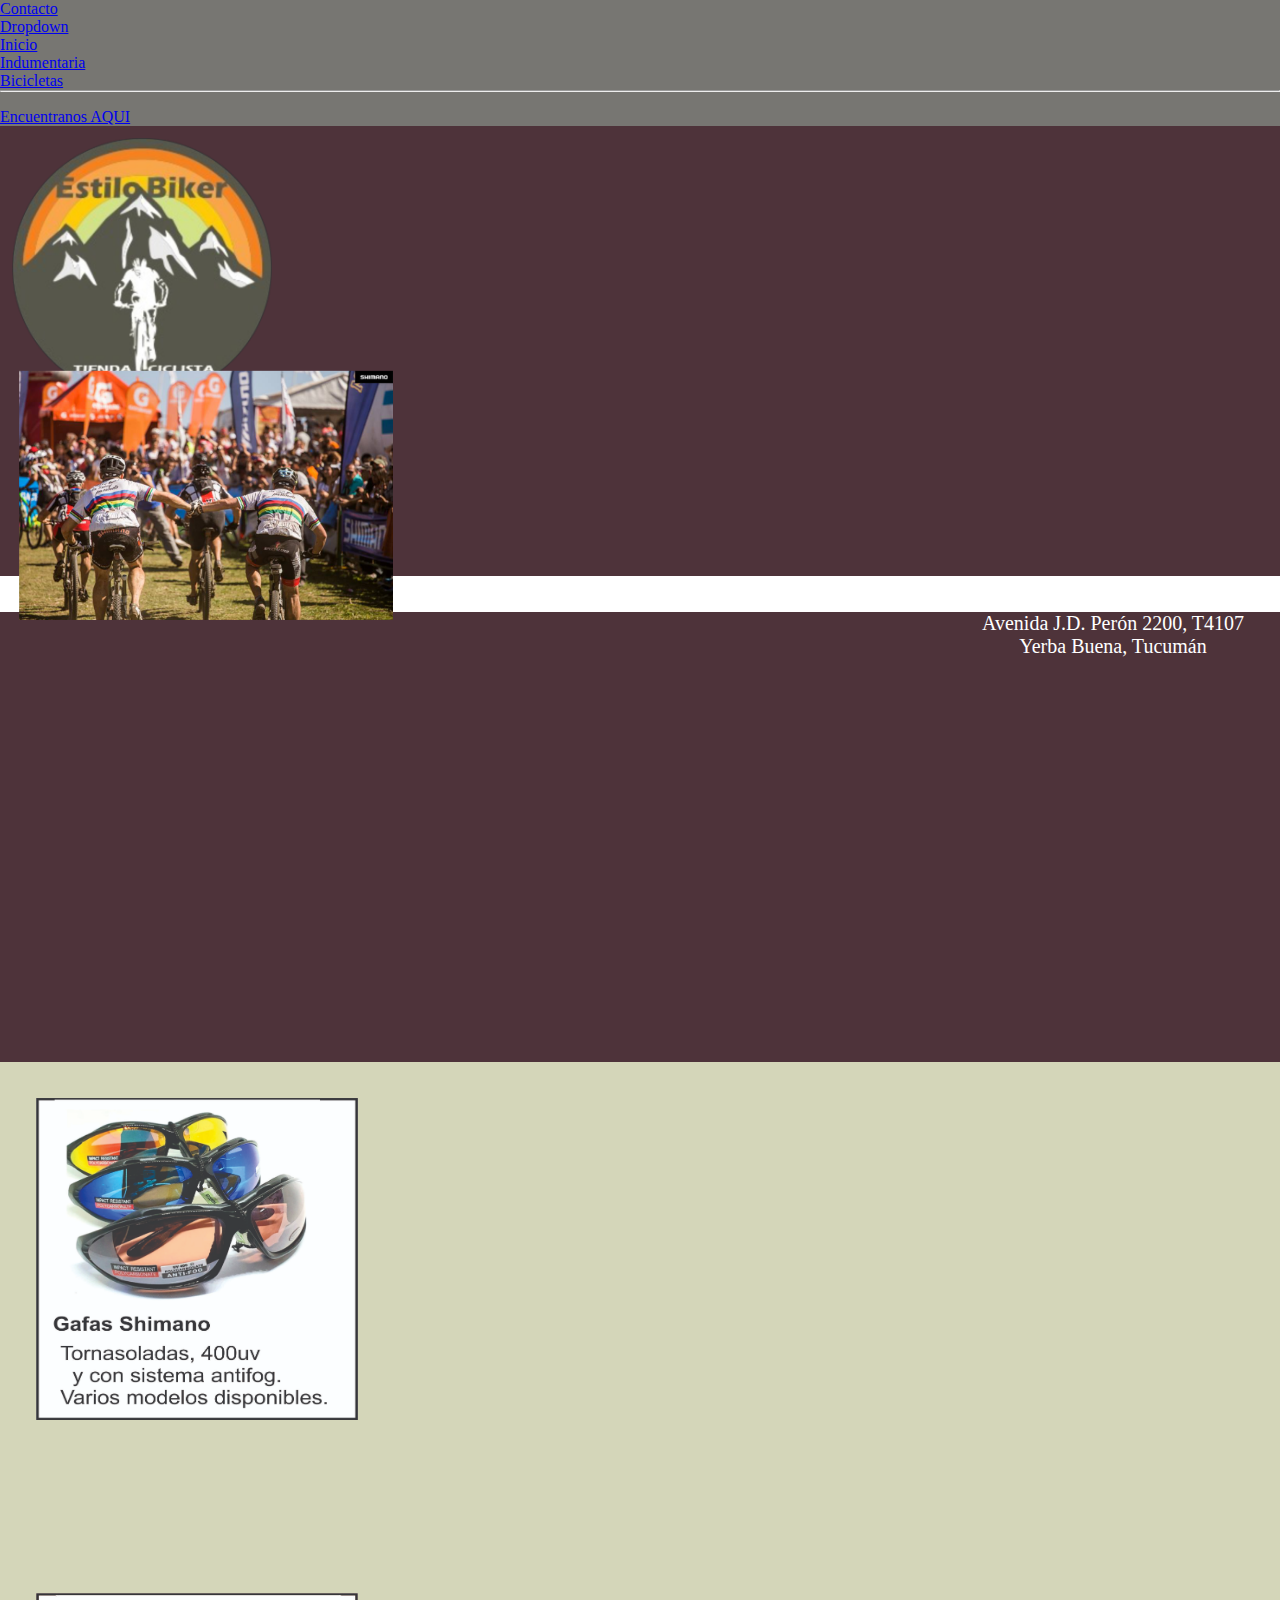
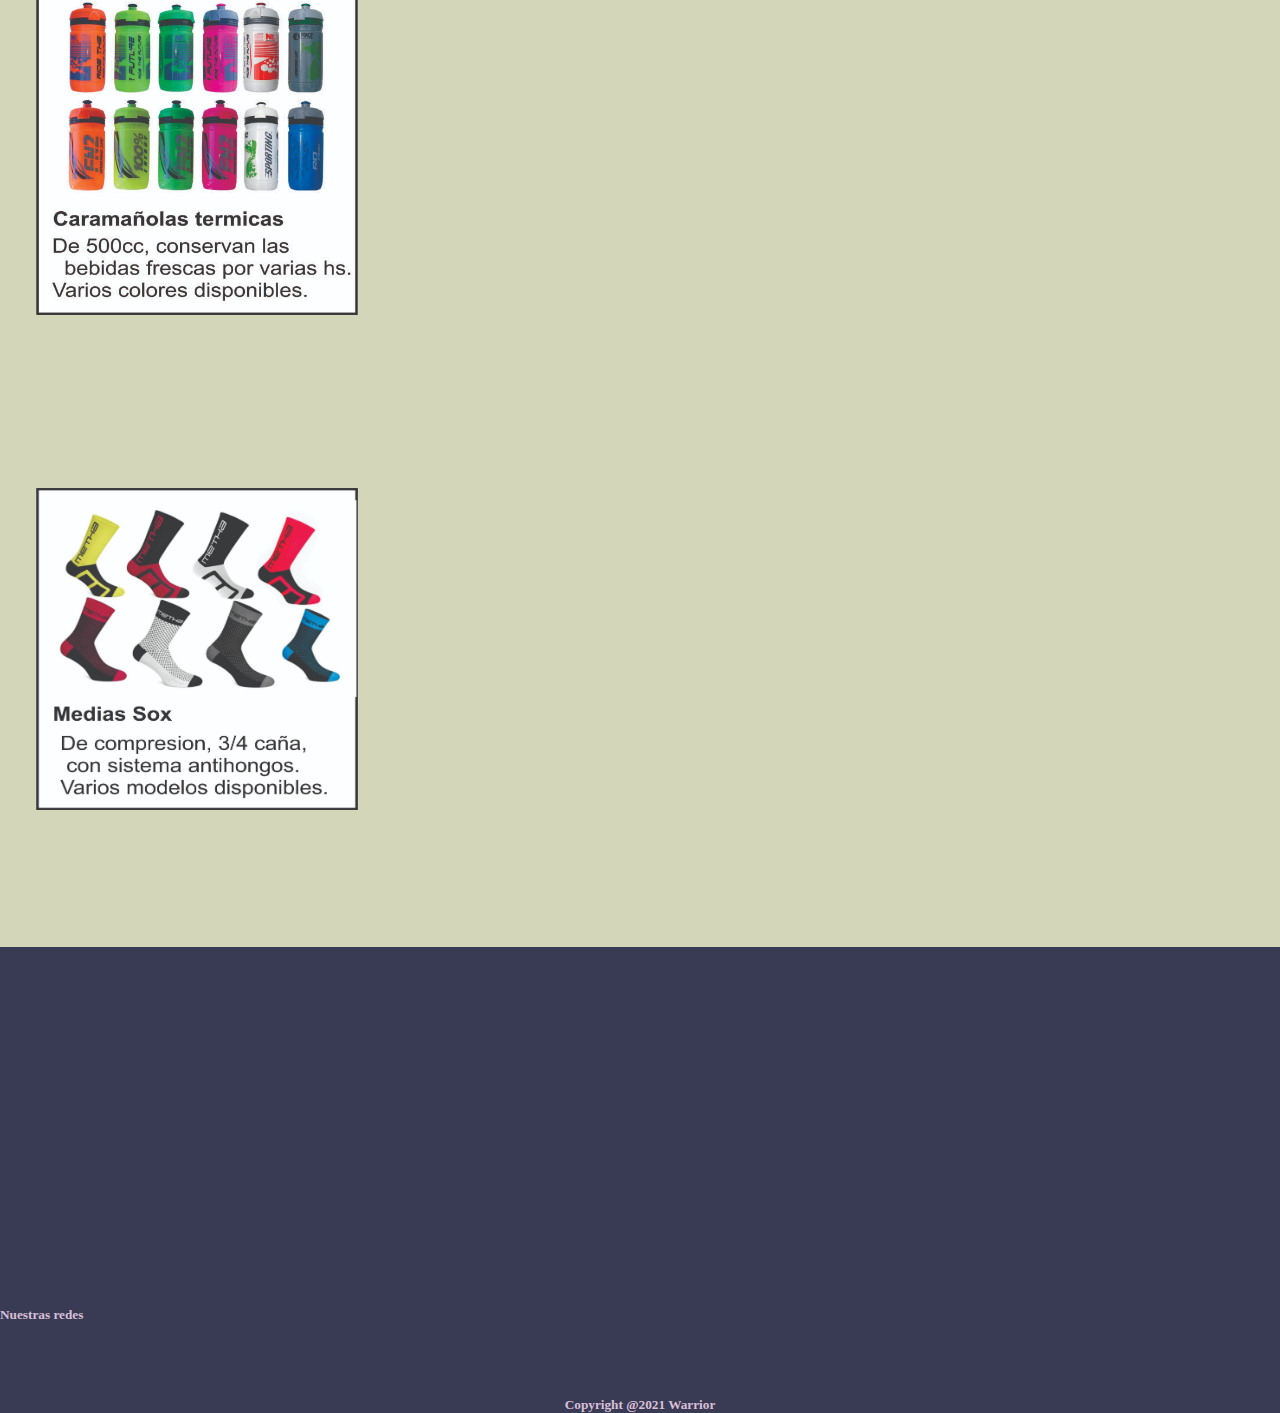
==== accesorios.html @ 12c70139 "Funcionando 1" ====
<!DOCTYPE html>
<html lang="en">

<head>
    <meta charset="UTF-8">
    <meta http-equiv="X-UA-Compatible" content="IE=edge">
    <meta name="viewport" content="width=device-width, initial-scale=1.0">
    <link href="https://cdn.jsdelivr.net/npm/bootstrap@5.1.3/dist/css/bootstrap.min.css" rel="stylesheet"
        integrity="sha384-1BmE4kWBq78iYhFldvKuhfTAU6auU8tT94WrHftjDbrCEXSU1oBoqyl2QvZ6jIW3" crossorigin="anonymous">
        <link rel="stylesheet" href="https://use.fontawesome.com/releases/v5.15.4/css/all.css" integrity="sha384-DyZ88mC6Up2uqS4h/KRgHuoeGwBcD4Ng9SiP4dIRy0EXTlnuz47vAwmeGwVChigm" crossorigin="anonymous">
        <link rel="stylesheet" href="./css/style.css">
    <title>Estilo Biker</title>
</head>

<body>
    <main>
        <section class="navBar">
            <nav class="navbar navbar-expand-lg navbar-light colBar">


                <div class="collapse navbar-collapse" id="navbarSupportedContent">
                    <ul class="navbar-nav me-auto mb-2 mb-lg-0">

                        <li class="nav-item">
                            <a class="nav-link" href="./contacto.html">Contacto</a>

                        </li>
                        <li class="nav-item dropdown">
                            <a class="nav-link dropdown-toggle" href="#" id="navbarDropdown" role="button"
                                data-bs-toggle="dropdown" aria-expanded="false">
                                Dropdown
                            </a>
                            <ul class="dropdown-menu" aria-labelledby="navbarDropdown">
                                <li><a class="dropdown-item" href="./index.html">Inicio</a>
                                </li>
                                <li><a class="dropdown-item" href="./indumentaria.html">Indumentaria</a>
                                </li>

                                <li><a class="dropdown-item" href="./bicicletas.html">Bicicletas</a>
                                </li>
                                <li>
                                    <hr class="dropdown-divider">
                                </li>
                                <li><a class="dropdown-item" href="./Encontranos.html">Encuentranos
                                        AQUI</a></li>
                            </ul>
                        </li>

                    </ul>

                </div>
                </div>
            </nav>

            <section class="head">
                <div class="container-fluid">
                    <div class="row">
                        <div class="col-sm-6 col-md-4 col-lg-3 colHead altura1">
                            <img src="./img/Logo.png" class="logo" alt="logo cilista">

                        </div>
                        <div class="col-sm-3 col-3 colHead altura1">
                            <img src="./img/llegada.png" class="llegada" alt="cilistas en la meta">
                        </div>
                        <div class="col-sm-3 col-3 colHead altura1">
                            <p class="p container-fluid">
                                Avenida J.D. Perón 2200, T4107 <br> Yerba Buena, Tucumán
                            </p>
                        </div>
                        <div class="col-sm-3 col-3 colHead altura1">

                        </div>
                    </div>
                </section>
                <section class="colMain">
                    <div class="container-fluid">
                        <div class="row">
                            <div class="col colMain altura2">
                                <img class="bic" src="./img/acc1.jpg" alt="caramanolas">
                            </div>
                            <div class="col colMain altura2">
                                <img class="bic" src="./img/acc3.jpg" alt="caramanolas">
                            </div>
                            <div class="col colMain altura2">
                                <img class="bic" src="./img/acc2.jpg" alt="bicicleta">
                            </div>
                           
                        </div>
                    </div>
                </section>
                <section class="footer">
                    <div class="container-fluid">
                        <div class="row">
                            <div class="col colFoot altura3">

                            </div>
                            <div class="col colFoot altura3">

                            </div>
                            <div class="col colFoot altura3">

                            </div>
                            <div class="col colFoot altura3">

                            </div>
                        </div>
                    </div>
                </section>
    </main>
    <footer class="colFoot">
        <div class="social">
            <h5>Nuestras redes</h5>
        </div>
        <ul class="footerSocial">
            <li><i><a href="https://www.instagram.com/estilobikernoa?r=nametag" class="fab fa-instagram"></a></i></li>
            <li><i><a href="https://www.facebook.com/Estilo-Biker-111607180703309/?view_public_for=111607180703309"
                        class="fab fa-facebook-square"></a></i></li>

        </ul>


        <h5 class="footerText"> Copyright @2021 Warrior</h5>


    </footer>

    <script src="https://cdn.jsdelivr.net/npm/bootstrap@5.1.3/dist/js/bootstrap.bundle.min.js"
        integrity="sha384-ka7Sk0Gln4gmtz2MlQnikT1wXgYsOg+OMhuP+IlRH9sENBO0LRn5q+8nbTov4+1p"
        crossorigin="anonymous"></script>
</body>

</html>
---- css/style.css ----
* {
  margin: 0;
  padding: 0;
  box-sizing: border-box; }

.vid1 {
  display: flex;
  align-items: center;
  padding: 11px; }

.vid2 {
  display: flex;
  align-items: center;
  padding: 0px;
  margin: 35px; }

.acc {
  margin: 22px;
  padding: 14px; }

.bic {
  margin: 22px;
  padding: 14px; }

.bic {
  grid-row: auto;
  justify-content: space-around;
  width: 350px;
  height: 350px; }

.vid2 {
  width: 300px;
  height: 400px; }

.map {
  display: inline-flex;
  justify-content: space-around; }

.bottom {
  background-color: #bbb18d; }

h5 {
  color: thistle;
  background-color: #383b53; }

p {
  text-align: center;
  font-size: 35px; }

.head .logo {
  margin: 2px;
  padding: 10px;
  height: 280px; }

.head .llegada {
  height: 250px;
  margin: 19px;
  z-index: 2; }

.head .colHead {
  background-color: #4e333a;
  height: 25vh; }

.head .p {
  font-size: 20px;
  color: white;
  margin: 36px;
  display: flex;
  justify-content: right; }

.altura1 {
  height: 30vh; }

.altura2 {
  height: 55vh; }

.altura3 {
  height: 15vh; }

.colMain {
  background-color: #d4d6b9; }

.colFoot {
  background-color: #383b53;
  height: 10vh; }

.footerSocial a {
  text-align: center;
  color: #020202;
  width: 28px;
  height: 28px;
  border-radius: 50%;
  margin: 6px;
  transition: transform 0.5s;
  margin-top: 5px;
  margin-bottom: 5px;
  font-size: 2rem; }

.footerSocial a:hover {
  transform: scale(1.2);
  text-align: center; }

.footerText {
  font-stretch: condensed;
  text-align: center;
  color: thistle; }

.menuFooter li a {
  color: #020101;
  margin: 10px;
  text-decoration: none;
  display: inline-block;
  padding: 6px; }

.menuFooter li:hover {
  background-color: #d1cab1;
  box-shadow: 3px 3px #272012; }

.colBar {
  background-color: #777672; }
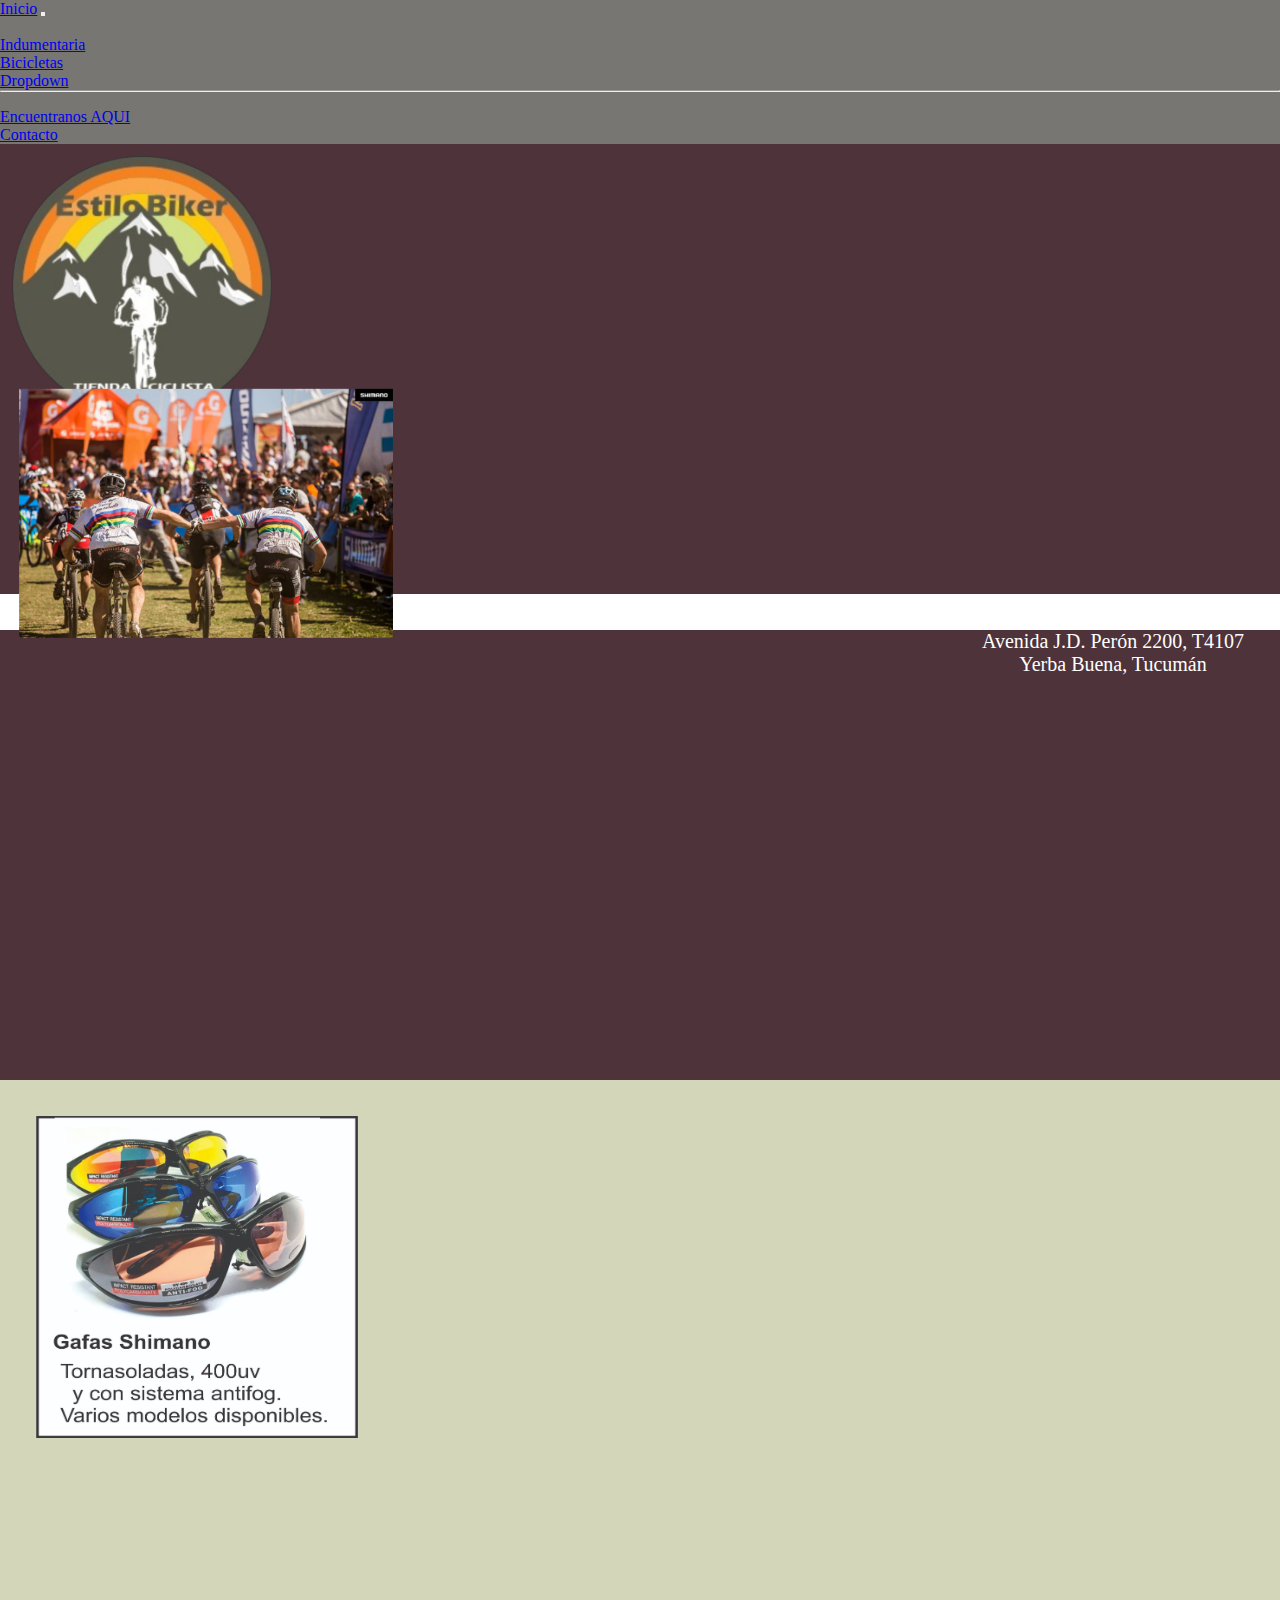
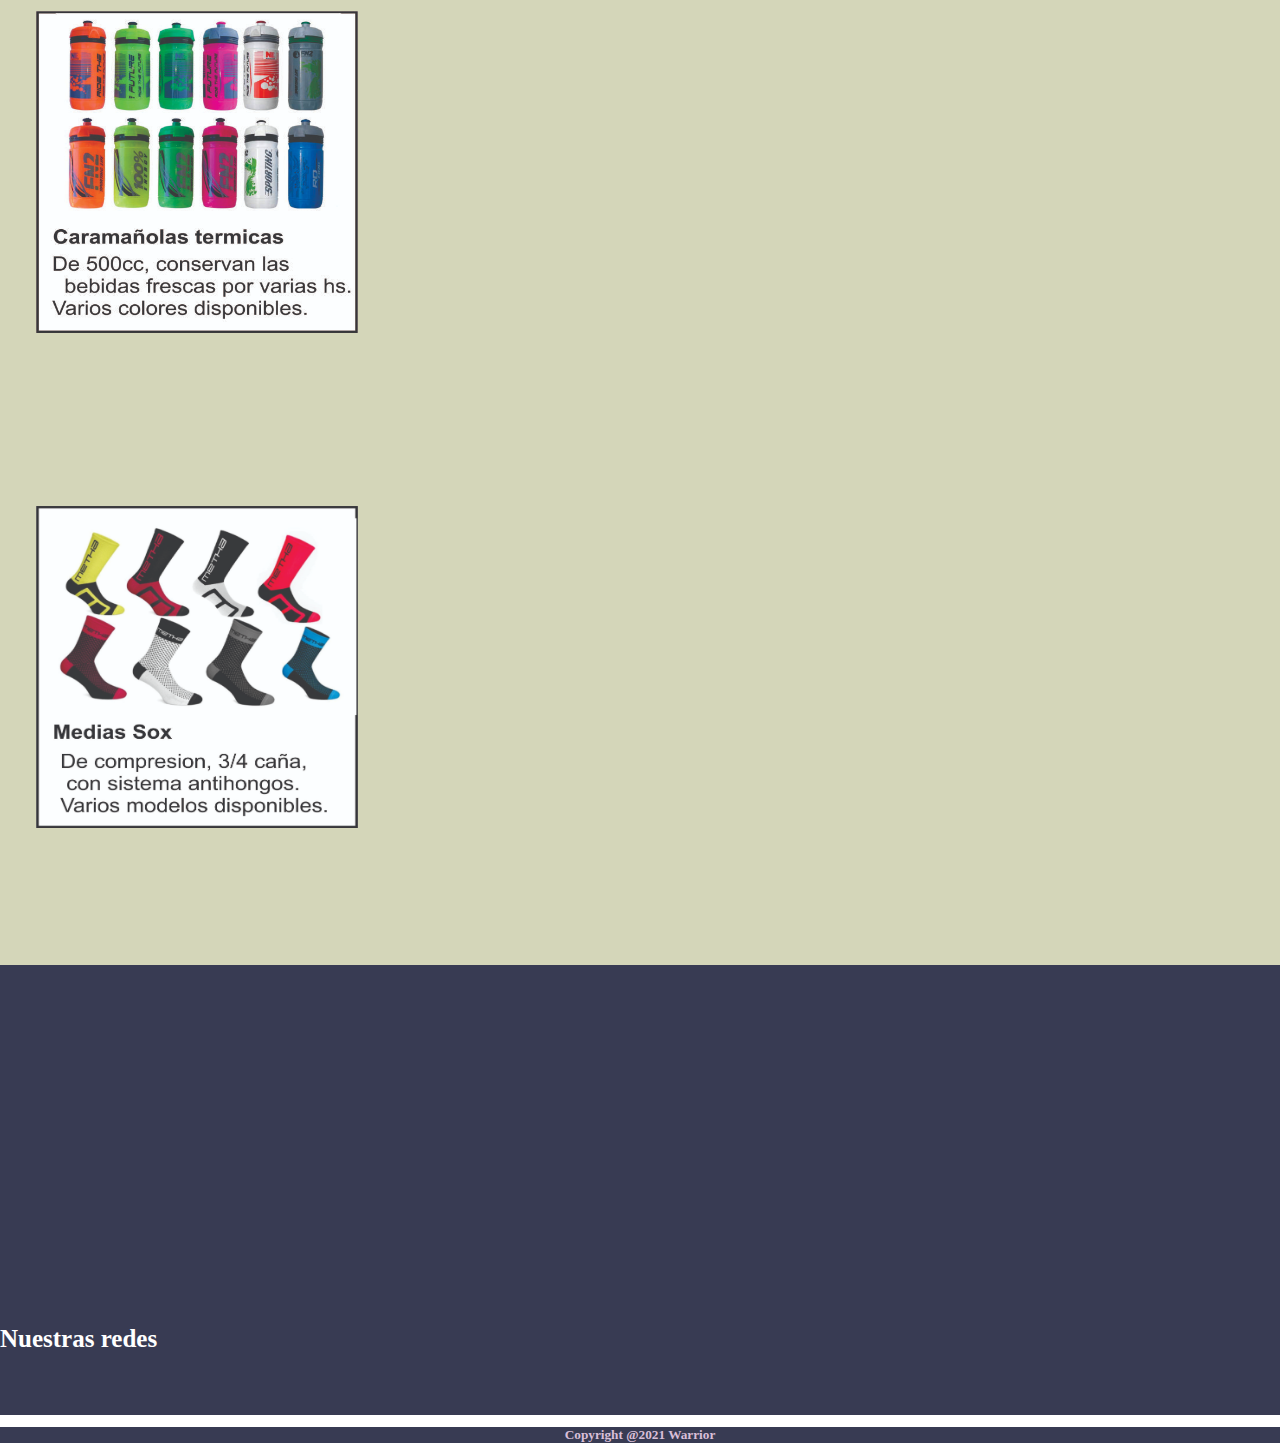
==== commit d599561e: "Aplicando SASS y Responsive" ====
--- a/accesorios.html
+++ b/accesorios.html
@@ -5,25 +5,35 @@
     <meta charset="UTF-8">
     <meta http-equiv="X-UA-Compatible" content="IE=edge">
     <meta name="viewport" content="width=device-width, initial-scale=1.0">
+    <meta name="keywords" contents="Accesorios para bicicletas, infladores, caramanolas, bolsos, luces, cascos">
+    <meta name="description" content="Seccion donde encontraras los mas diversos accesorios para vos y tu bicicleta">
     <link href="https://cdn.jsdelivr.net/npm/bootstrap@5.1.3/dist/css/bootstrap.min.css" rel="stylesheet"
         integrity="sha384-1BmE4kWBq78iYhFldvKuhfTAU6auU8tT94WrHftjDbrCEXSU1oBoqyl2QvZ6jIW3" crossorigin="anonymous">
-        <link rel="stylesheet" href="https://use.fontawesome.com/releases/v5.15.4/css/all.css" integrity="sha384-DyZ88mC6Up2uqS4h/KRgHuoeGwBcD4Ng9SiP4dIRy0EXTlnuz47vAwmeGwVChigm" crossorigin="anonymous">
-        <link rel="stylesheet" href="./css/style.css">
-    <title>Estilo Biker</title>
+    <link rel="stylesheet" href="https://use.fontawesome.com/releases/v5.15.4/css/all.css"
+        integrity="sha384-DyZ88mC6Up2uqS4h/KRgHuoeGwBcD4Ng9SiP4dIRy0EXTlnuz47vAwmeGwVChigm" crossorigin="anonymous">
+    <link rel="stylesheet" href="./css/style.css">
+    <link rel="shortcut icon" href="./img/Logo.png">
+    <title>Estilo Biker | Accesorios</title>
 </head>
 
 <body>
     <main>
         <section class="navBar">
             <nav class="navbar navbar-expand-lg navbar-light colBar">
-
-
+                <a class="navbar-brand" href="./index.html">Inicio</a>
+                <button class="navbar-toggler" type="button" data-bs-toggle="collapse"
+                    data-bs-target="#navbarSupportedContent" aria-controls="navbarSupportedContent"
+                    aria-expanded="false" aria-label="Toggle navigation">
+                    <span class="navbar-toggler-icon"></span>
+                </button>
                 <div class="collapse navbar-collapse" id="navbarSupportedContent">
                     <ul class="navbar-nav me-auto mb-2 mb-lg-0">
 
                         <li class="nav-item">
-                            <a class="nav-link" href="./contacto.html">Contacto</a>
-
+                        <li><a class="dropdown-item" href="./indumentaria.html">Indumentaria</a>
+                        </li>
+                        <li><a class="dropdown-item" href="./bicicletas.html">Bicicletas</a>
+                        </li>
                         </li>
                         <li class="nav-item dropdown">
                             <a class="nav-link dropdown-toggle" href="#" id="navbarDropdown" role="button"
@@ -31,18 +41,13 @@
                                 Dropdown
                             </a>
                             <ul class="dropdown-menu" aria-labelledby="navbarDropdown">
-                                <li><a class="dropdown-item" href="./index.html">Inicio</a>
-                                </li>
-                                <li><a class="dropdown-item" href="./indumentaria.html">Indumentaria</a>
-                                </li>
 
-                                <li><a class="dropdown-item" href="./bicicletas.html">Bicicletas</a>
-                                </li>
                                 <li>
                                     <hr class="dropdown-divider">
                                 </li>
                                 <li><a class="dropdown-item" href="./Encontranos.html">Encuentranos
                                         AQUI</a></li>
+                                <li><a class="dropdown-item" href="./contacto.html">Contacto</a></li>
                             </ul>
                         </li>
 
@@ -71,56 +76,52 @@
 
                         </div>
                     </div>
-                </section>
-                <section class="colMain">
-                    <div class="container-fluid">
-                        <div class="row">
-                            <div class="col colMain altura2">
-                                <img class="bic" src="./img/acc1.jpg" alt="caramanolas">
-                            </div>
-                            <div class="col colMain altura2">
-                                <img class="bic" src="./img/acc3.jpg" alt="caramanolas">
-                            </div>
-                            <div class="col colMain altura2">
-                                <img class="bic" src="./img/acc2.jpg" alt="bicicleta">
-                            </div>
-                           
+            </section>
+            <section class="colMain">
+                <div class="container-fluid">
+                    <div class="row">
+                        <div class="col colMain altura2">
+                            <img class="bic" src="./img/acc1.jpg" alt="caramanolas">
+                        </div>
+                        <div class="col colMain altura2">
+                            <img class="bic" src="./img/acc3.jpg" alt="caramanolas">
+                        </div>
+                        <div class="col colMain altura2">
+                            <img class="bic" src="./img/acc2.jpg" alt="bicicleta">
+                        </div>
+
+                    </div>
+                </div>
+            </section>
+            <section class="footer">
+                <div class="container-fluid">
+                    <div class="row">
+                        <div class="col colFoot altura3">
+
+                        </div>
+                        <div class="col colFoot altura3">
+
+                        </div>
+                        <div class="col colFoot altura3">
+
+                        </div>
+                        <div class="col colFoot altura3">
+
                         </div>
                     </div>
-                </section>
-                <section class="footer">
-                    <div class="container-fluid">
-                        <div class="row">
-                            <div class="col colFoot altura3">
-
-                            </div>
-                            <div class="col colFoot altura3">
-
-                            </div>
-                            <div class="col colFoot altura3">
-
-                            </div>
-                            <div class="col colFoot altura3">
-
-                            </div>
-                        </div>
-                    </div>
-                </section>
+                </div>
+            </section>
     </main>
     <footer class="colFoot">
         <div class="social">
-            <h5>Nuestras redes</h5>
+            <h3>Nuestras redes</h3>
         </div>
         <ul class="footerSocial">
             <li><i><a href="https://www.instagram.com/estilobikernoa?r=nametag" class="fab fa-instagram"></a></i></li>
             <li><i><a href="https://www.facebook.com/Estilo-Biker-111607180703309/?view_public_for=111607180703309"
                         class="fab fa-facebook-square"></a></i></li>
-
         </ul>
-
-
         <h5 class="footerText"> Copyright @2021 Warrior</h5>
-
 
     </footer>
 
--- a/css/style.css
+++ b/css/style.css
@@ -2,6 +2,10 @@
   margin: 0;
   padding: 0;
   box-sizing: border-box; }
+
+@media (min-whidth: 576px) {
+  .vid2 {
+    display: none; } }
 
 .vid1 {
   display: flex;
@@ -32,9 +36,14 @@
   width: 300px;
   height: 400px; }
 
+/*.map{
+  @extend %estiloMap
+}*/
 .map {
   display: inline-flex;
-  justify-content: space-around; }
+  justify-content: space-around;
+  width: 650px;
+  height: 500px; }
 
 .bottom {
   background-color: #bbb18d; }
@@ -42,6 +51,10 @@
 h5 {
   color: thistle;
   background-color: #383b53; }
+
+h3 {
+  color: #ffffff;
+  font-size: 25px; }
 
 p {
   text-align: center;
@@ -77,6 +90,19 @@
 .altura3 {
   height: 15vh; }
 
+@media (max-whidth: 576px) {
+  .logo {
+    margin: 2px;
+    padding: 10px;
+    height: 150px; }
+  .vid2 {
+    width: 382px;
+    height: 243px; }
+  .llegada {
+    height: 150px;
+    margin: 19px;
+    z-index: 2; } }
+
 .colMain {
   background-color: #d4d6b9; }
 
@@ -90,15 +116,16 @@
   width: 28px;
   height: 28px;
   border-radius: 50%;
-  margin: 6px;
+  margin: 10px;
   transition: transform 0.5s;
   margin-top: 5px;
   margin-bottom: 5px;
   font-size: 2rem; }
 
 .footerSocial a:hover {
-  transform: scale(1.2);
-  text-align: center; }
+  transform: scale(1.7);
+  text-align: center;
+  color: #c94b3a; }
 
 .footerText {
   font-stretch: condensed;
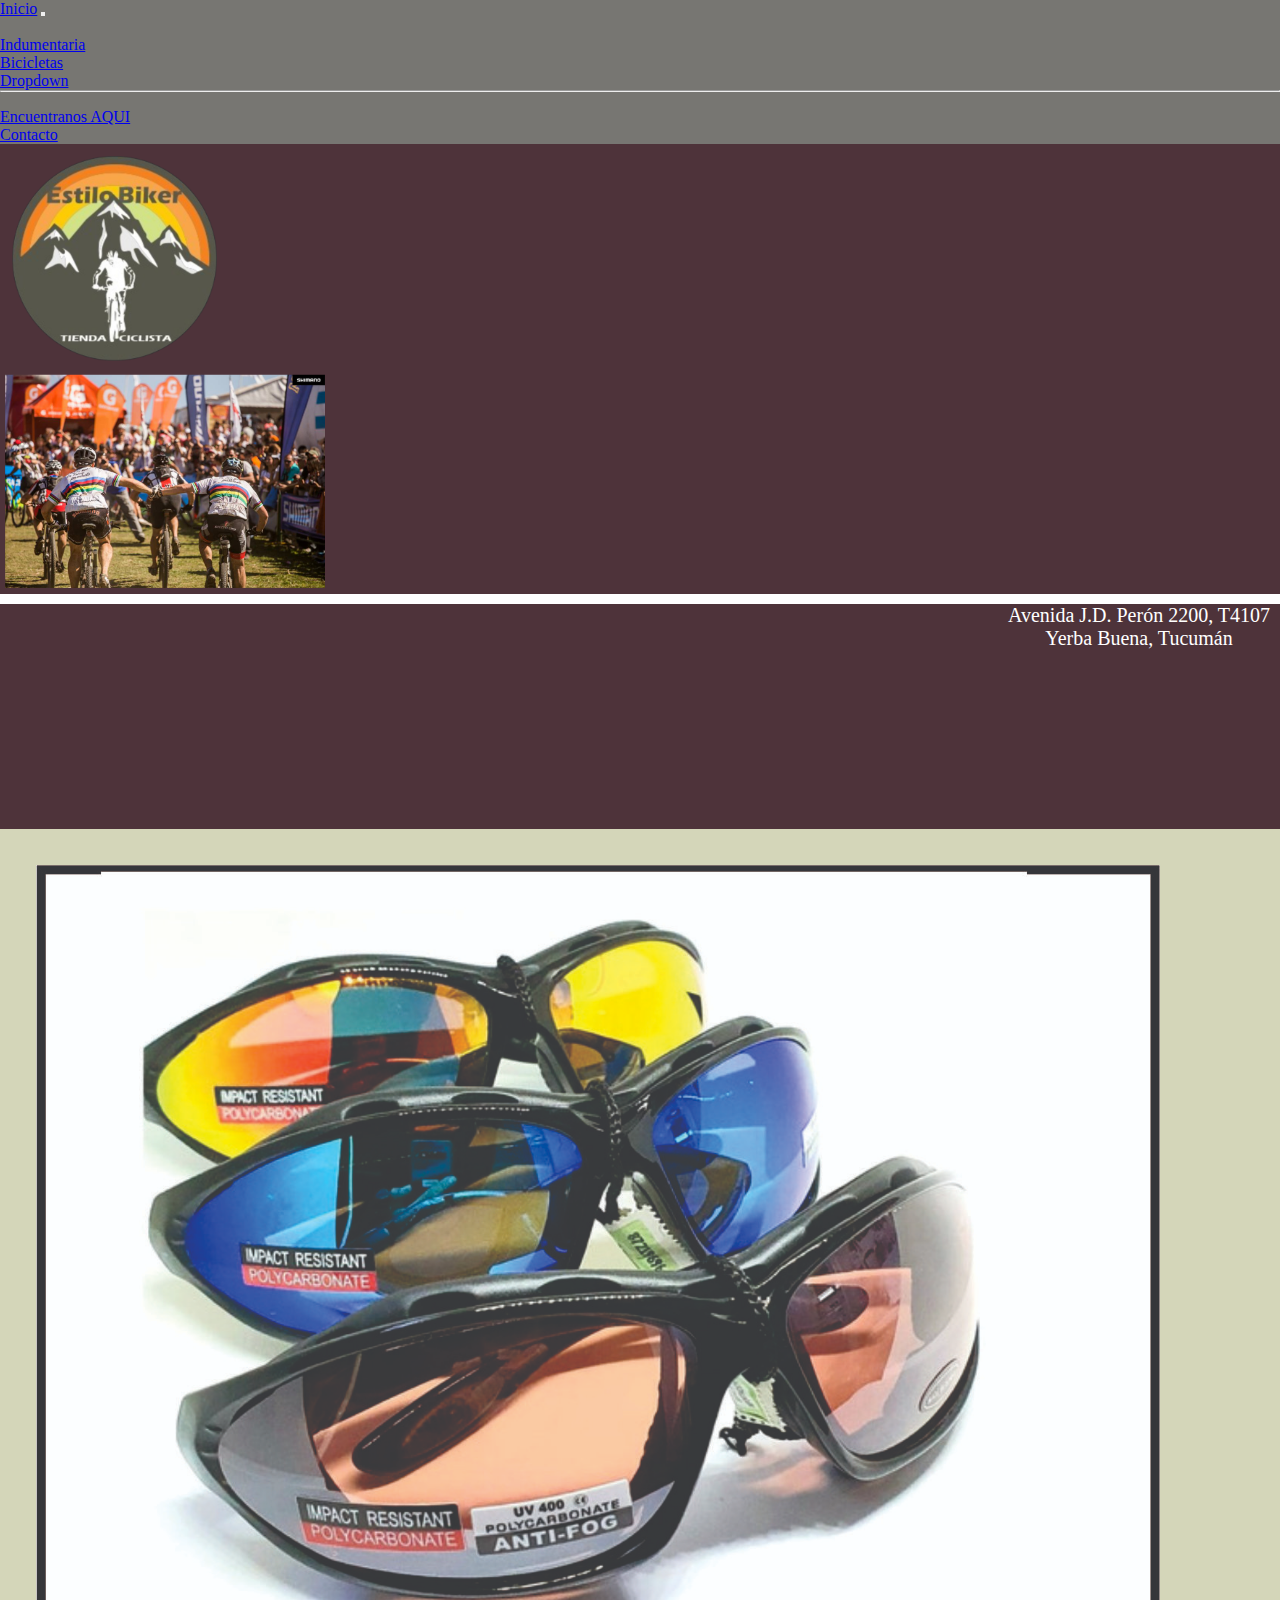
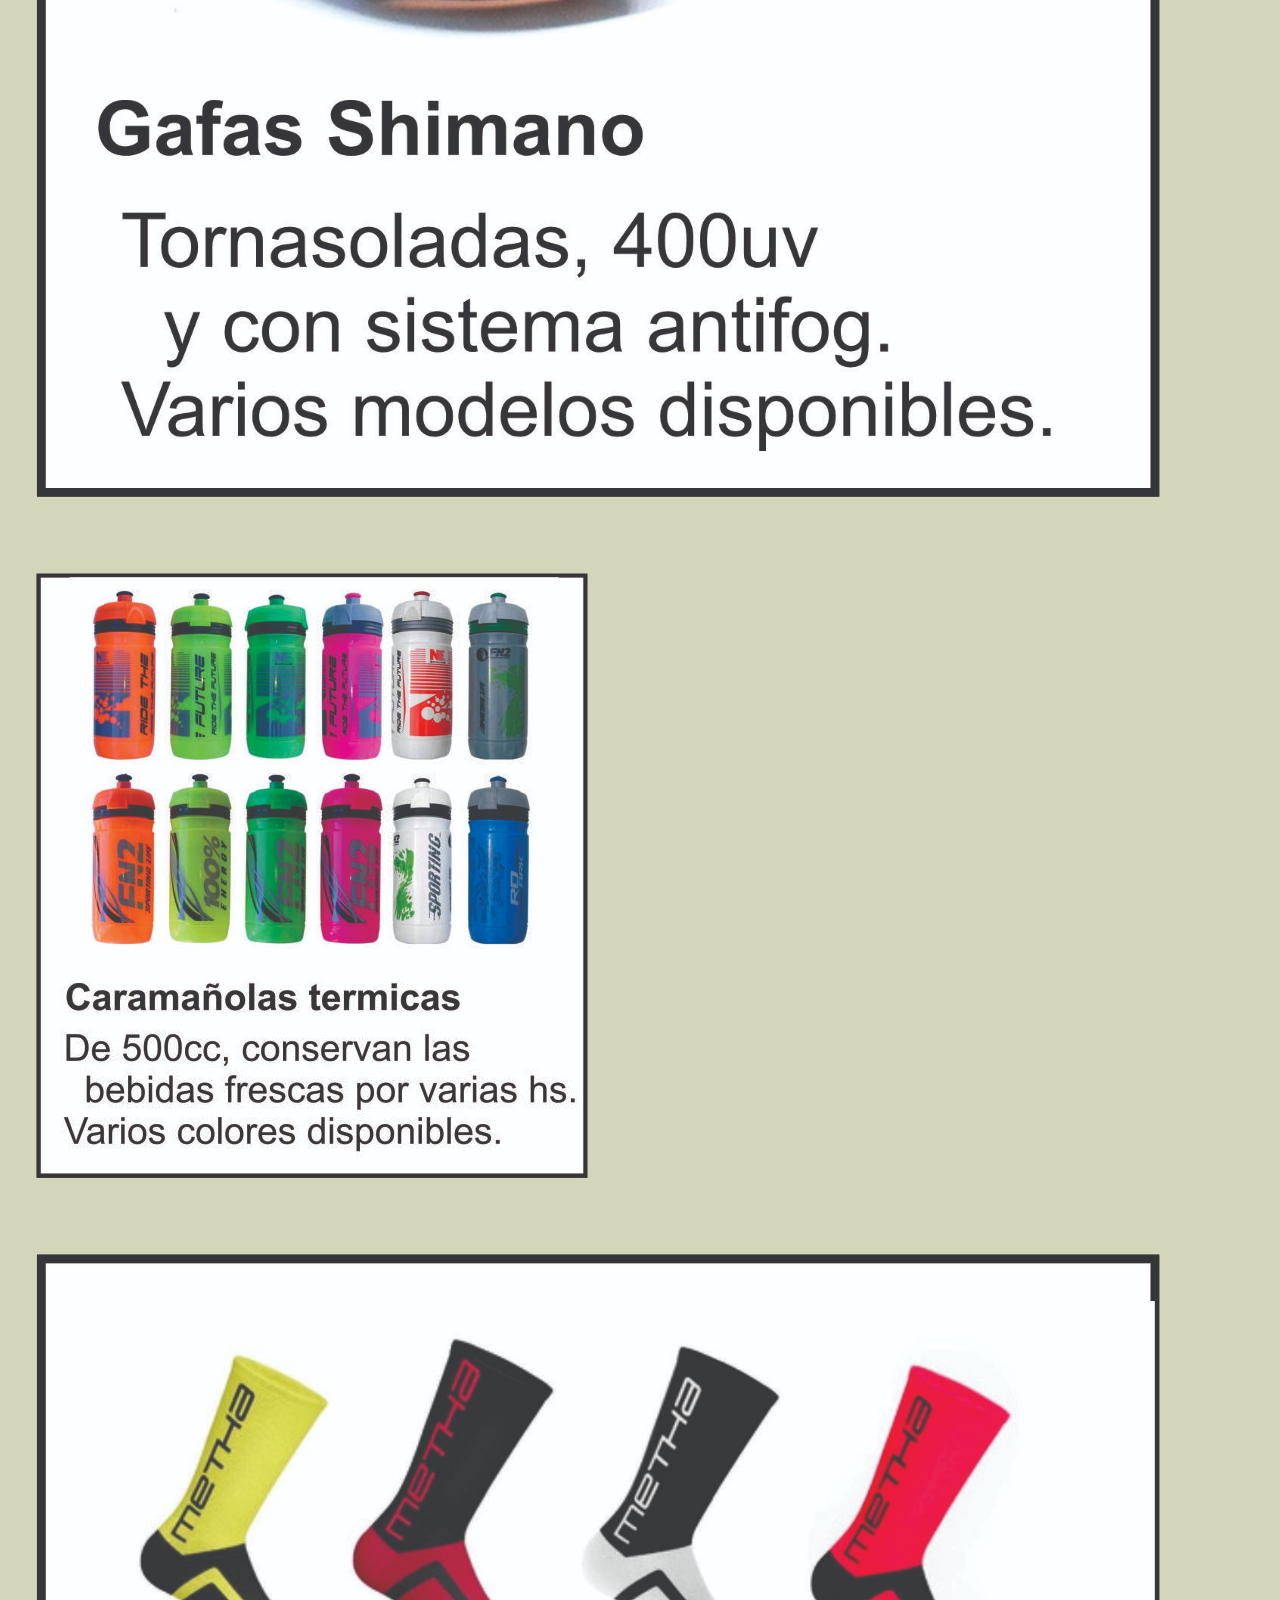
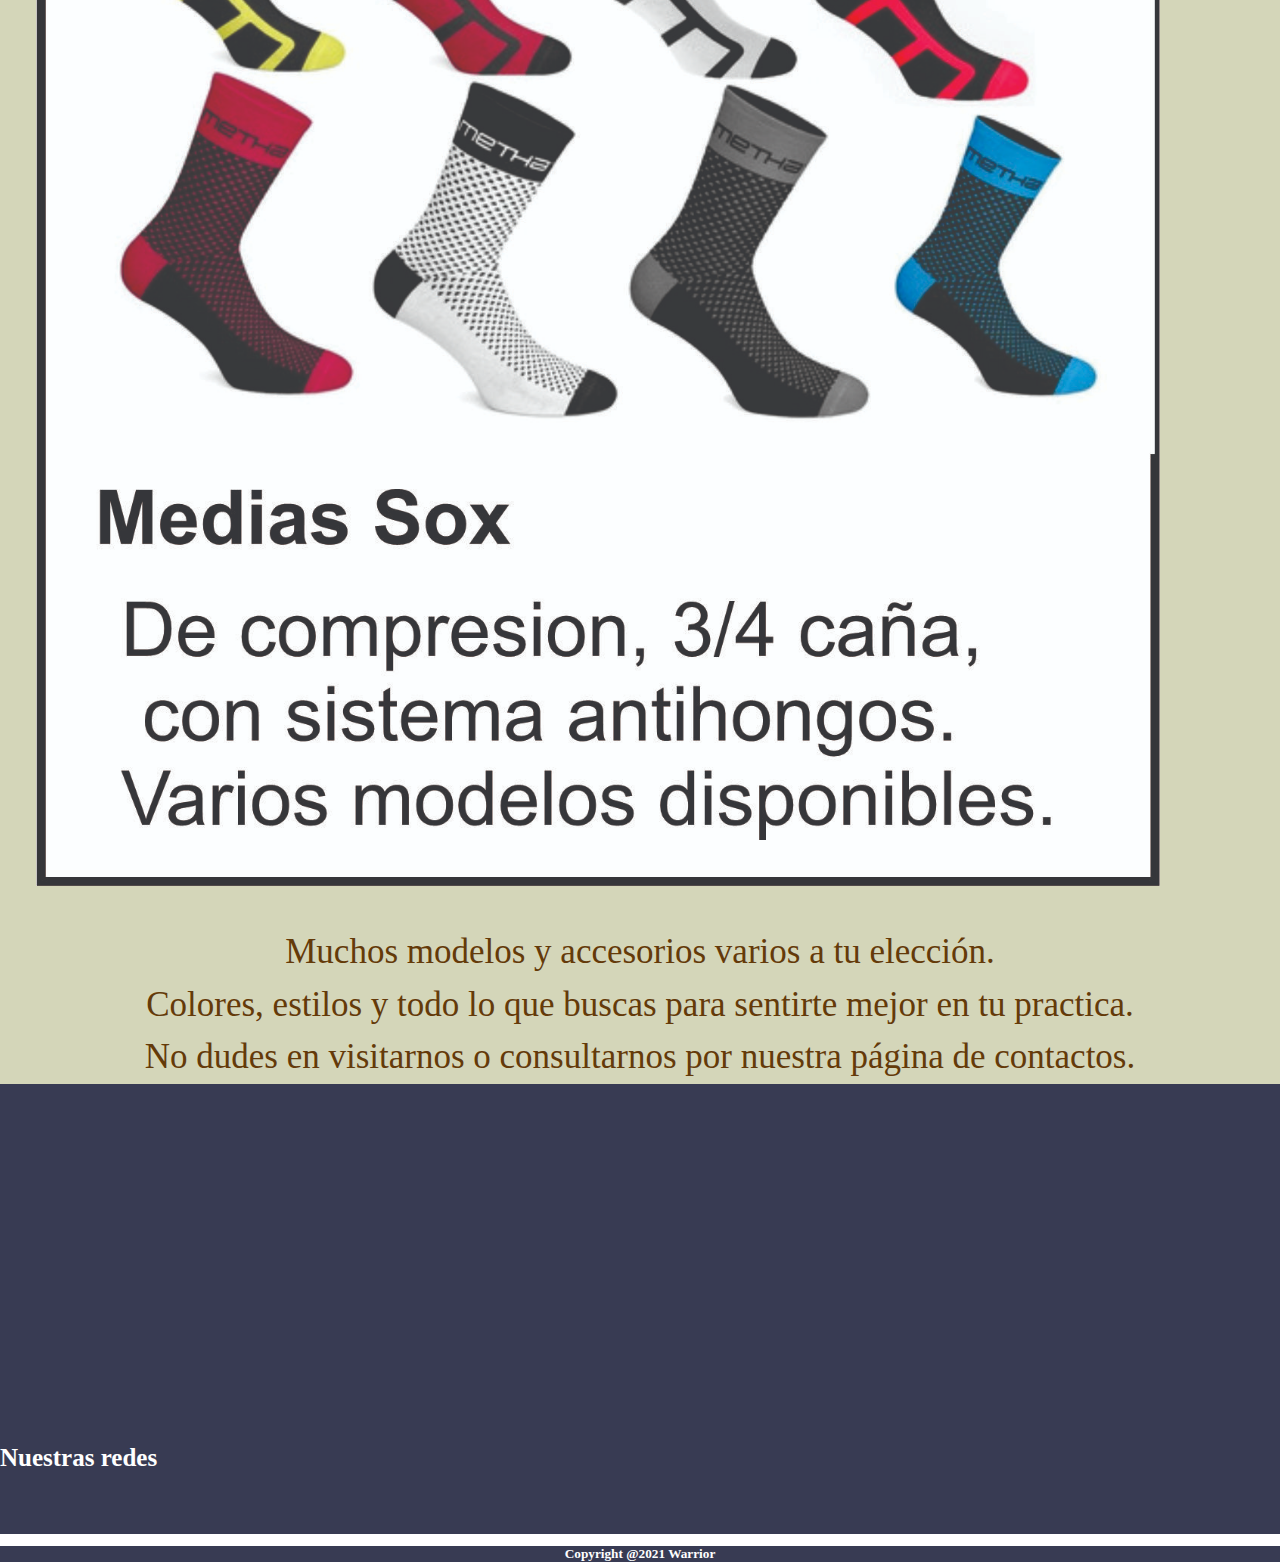
==== commit a43d3b48: "Listo Desafio SASS + SEO" ====
--- a/accesorios.html
+++ b/accesorios.html
@@ -60,52 +60,55 @@
             <section class="head">
                 <div class="container-fluid">
                     <div class="row">
-                        <div class="col-sm-6 col-md-4 col-lg-3 colHead altura1">
+                        <div class="col-sm-6 col-md-4 col-lg-4 colHead">
                             <img src="./img/Logo.png" class="logo" alt="logo cilista">
 
                         </div>
-                        <div class="col-sm-3 col-3 colHead altura1">
+                        <div class="col-sm-3 col-md-4 col-lg-4 colHead">
                             <img src="./img/llegada.png" class="llegada" alt="cilistas en la meta">
                         </div>
-                        <div class="col-sm-3 col-3 colHead altura1">
+                        <div class="col-sm-3 col-md-4 col-lg-4 colHead">
                             <p class="p container-fluid">
                                 Avenida J.D. Perón 2200, T4107 <br> Yerba Buena, Tucumán
                             </p>
-                        </div>
-                        <div class="col-sm-3 col-3 colHead altura1">
-
                         </div>
                     </div>
             </section>
             <section class="colMain">
                 <div class="container-fluid">
                     <div class="row">
-                        <div class="col colMain altura2">
+                        <div class="col colMain">
                             <img class="bic" src="./img/acc1.jpg" alt="caramanolas">
                         </div>
-                        <div class="col colMain altura2">
+                        <div class="col colMain">
                             <img class="bic" src="./img/acc3.jpg" alt="caramanolas">
                         </div>
-                        <div class="col colMain altura2">
+                        <div class="col colMain">
                             <img class="bic" src="./img/acc2.jpg" alt="bicicleta">
                         </div>
-
+                    </div>
+                    <div class="texto">
+                        <p>
+                            Muchos modelos y accesorios varios a tu elección. <br>
+                            Colores, estilos y todo lo que buscas para sentirte mejor en tu practica. <br>
+                            No dudes en visitarnos o consultarnos por nuestra página de contactos.
+                        </p>
                     </div>
                 </div>
             </section>
             <section class="footer">
                 <div class="container-fluid">
                     <div class="row">
-                        <div class="col colFoot altura3">
+                        <div class="col colFoot">
 
                         </div>
-                        <div class="col colFoot altura3">
+                        <div class="col colFoot">
 
                         </div>
-                        <div class="col colFoot altura3">
+                        <div class="col colFoot">
 
                         </div>
-                        <div class="col colFoot altura3">
+                        <div class="col colFoot">
 
                         </div>
                     </div>
--- a/css/style.css
+++ b/css/style.css
@@ -3,20 +3,18 @@
   padding: 0;
   box-sizing: border-box; }
 
-@media (min-whidth: 576px) {
-  .vid2 {
-    display: none; } }
-
 .vid1 {
   display: flex;
   align-items: center;
-  padding: 11px; }
+  padding: 11px;
+  max-width: 90%; }
 
 .vid2 {
   display: flex;
   align-items: center;
   padding: 0px;
-  margin: 35px; }
+  margin: 35px;
+  max-width: 90%; }
 
 .acc {
   margin: 22px;
@@ -29,21 +27,14 @@
 .bic {
   grid-row: auto;
   justify-content: space-around;
-  width: 350px;
-  height: 350px; }
+  max-width: 90%;
+  max-height: 90%; }
 
-.vid2 {
-  width: 300px;
-  height: 400px; }
-
-/*.map{
-  @extend %estiloMap
-}*/
 .map {
   display: inline-flex;
   justify-content: space-around;
-  width: 650px;
-  height: 500px; }
+  max-width: 650px;
+  max-height: 500px; }
 
 .bottom {
   background-color: #bbb18d; }
@@ -58,17 +49,36 @@
 
 p {
   text-align: center;
-  font-size: 35px; }
+  font-size: 35px;
+  margin-bottom: 0; }
+
+.pMap {
+  display: inline-block;
+  text-align: right; }
+
+.ul {
+  margin-bottom: 0; }
+
+.logoGrande {
+  display: inline-block;
+  max-width: 300%;
+  margin: 25px;
+  justify-content: space-around; }
+
+.texto {
+  font-family: "Times New Roman", Times, serif;
+  color: #643a09;
+  line-height: 1.5;
+  font-size: 1.5rem; }
 
 .head .logo {
   margin: 2px;
   padding: 10px;
-  height: 280px; }
+  height: 100%; }
 
 .head .llegada {
-  height: 250px;
-  margin: 19px;
-  z-index: 2; }
+  height: 95%;
+  margin: 5px; }
 
 .head .colHead {
   background-color: #4e333a;
@@ -81,28 +91,6 @@
   display: flex;
   justify-content: right; }
 
-.altura1 {
-  height: 30vh; }
-
-.altura2 {
-  height: 55vh; }
-
-.altura3 {
-  height: 15vh; }
-
-@media (max-whidth: 576px) {
-  .logo {
-    margin: 2px;
-    padding: 10px;
-    height: 150px; }
-  .vid2 {
-    width: 382px;
-    height: 243px; }
-  .llegada {
-    height: 150px;
-    margin: 19px;
-    z-index: 2; } }
-
 .colMain {
   background-color: #d4d6b9; }
 
@@ -111,37 +99,36 @@
   height: 10vh; }
 
 .footerSocial a {
+  color: #96c5d8;
   text-align: center;
-  color: #020202;
   width: 28px;
   height: 28px;
   border-radius: 50%;
   margin: 10px;
   transition: transform 0.5s;
-  margin-top: 5px;
-  margin-bottom: 5px;
-  font-size: 2rem; }
+  margin-top: 0px;
+  margin-bottom: 0px;
+  font-size: 2rem;
+  padding-left: 0; }
 
 .footerSocial a:hover {
   transform: scale(1.7);
   text-align: center;
-  color: #c94b3a; }
+  color: #1a7ca3; }
+
+.colBar {
+  background-color: #777672; }
+
+.head .p {
+  margin: 10px; }
 
 .footerText {
   font-stretch: condensed;
   text-align: center;
-  color: thistle; }
-
-.menuFooter li a {
-  color: #020101;
-  margin: 10px;
-  text-decoration: none;
-  display: inline-block;
-  padding: 6px; }
-
-.menuFooter li:hover {
-  background-color: #d1cab1;
-  box-shadow: 3px 3px #272012; }
-
-.colBar {
-  background-color: #777672; }
+  color: #ffffff;
+  transition: transform 0.2s; }
+  .footerText:hover {
+    color: #d2d8a8;
+    transform: scale(1.5);
+    border-bottom: 20%;
+    padding-bottom: 10px; }
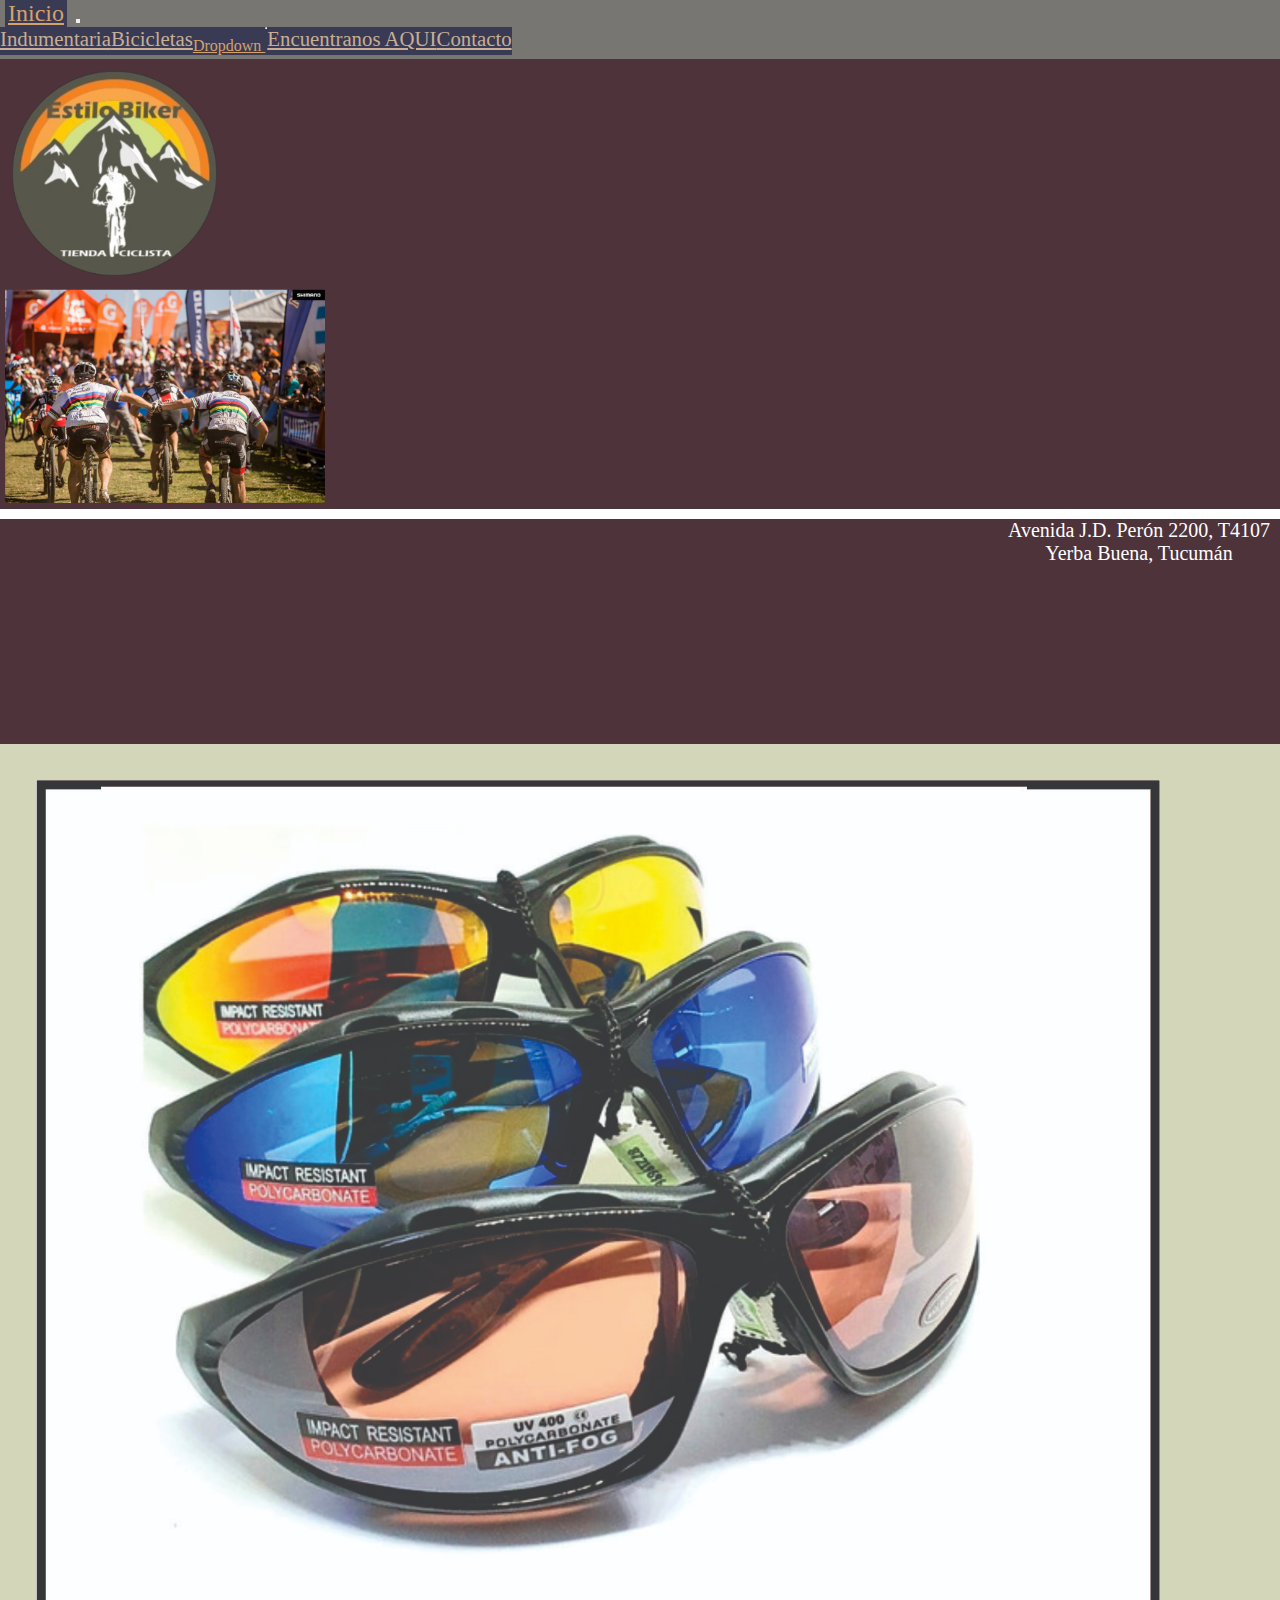
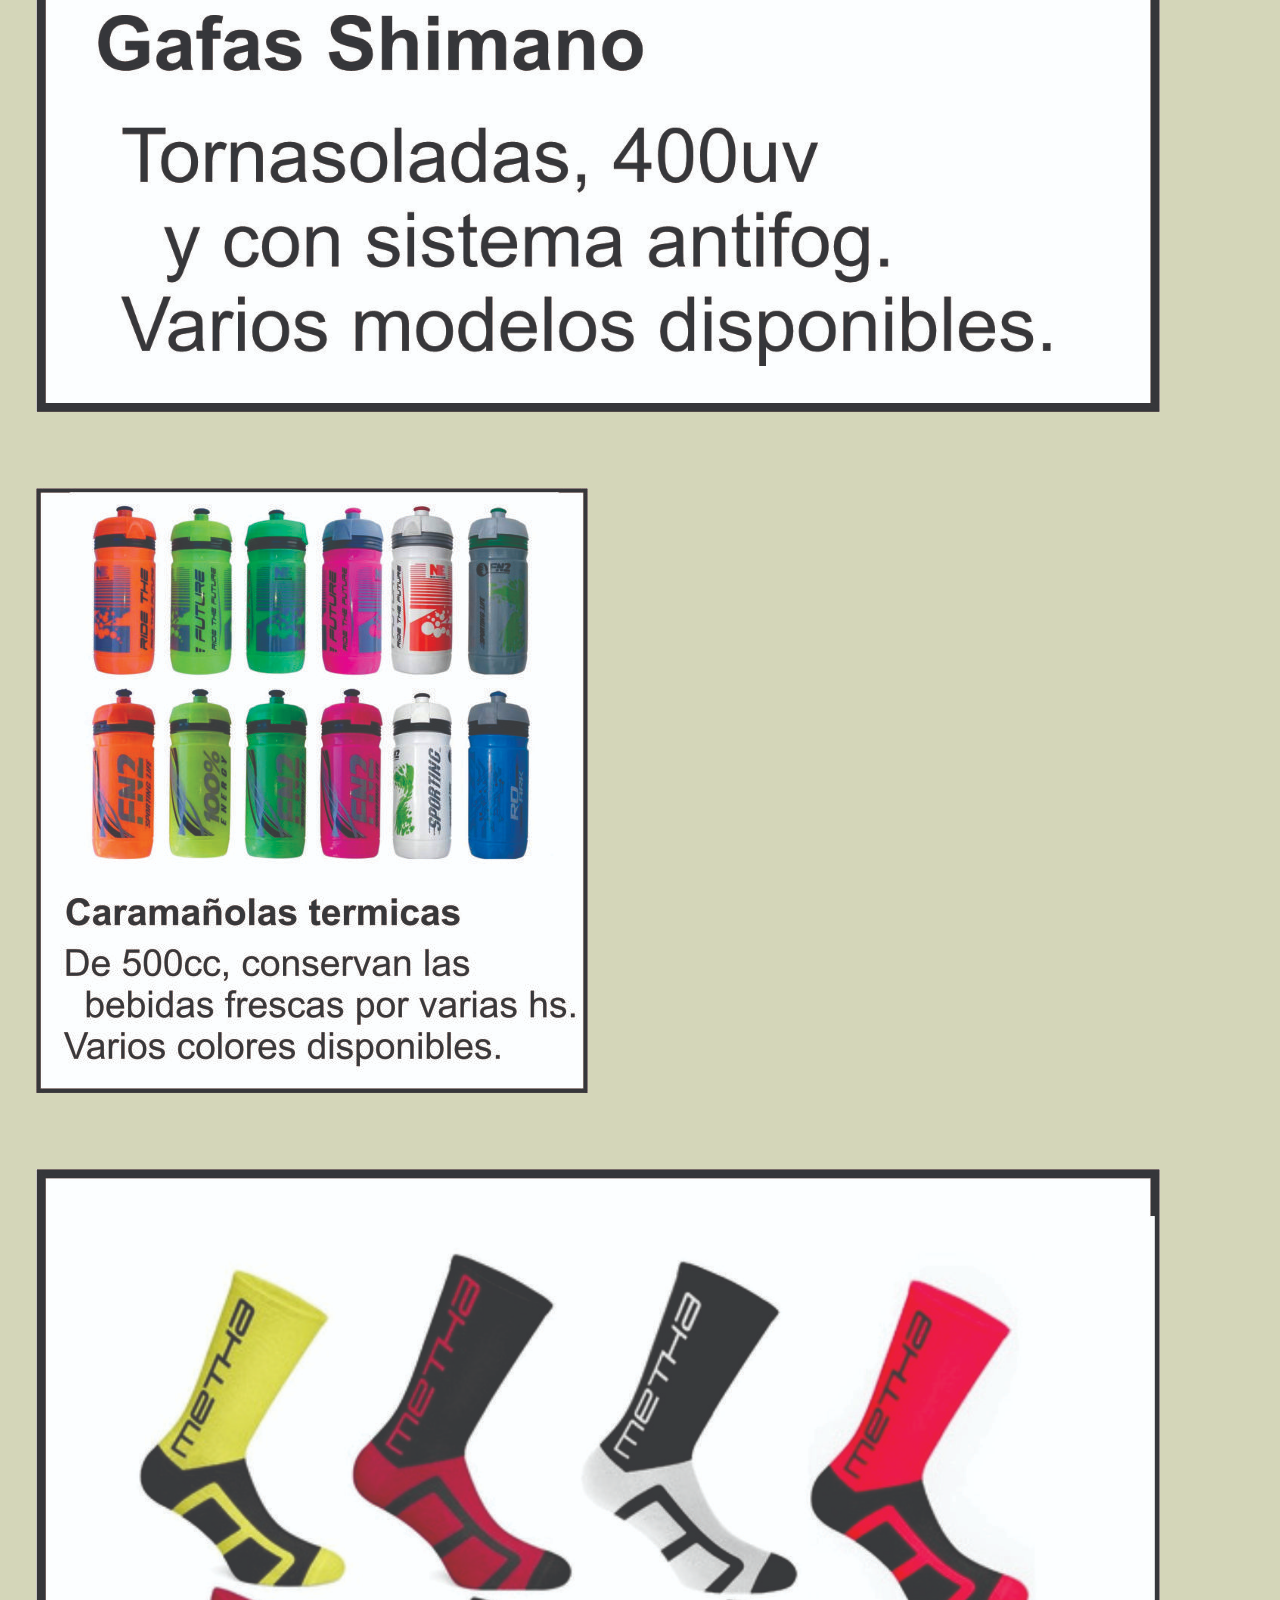
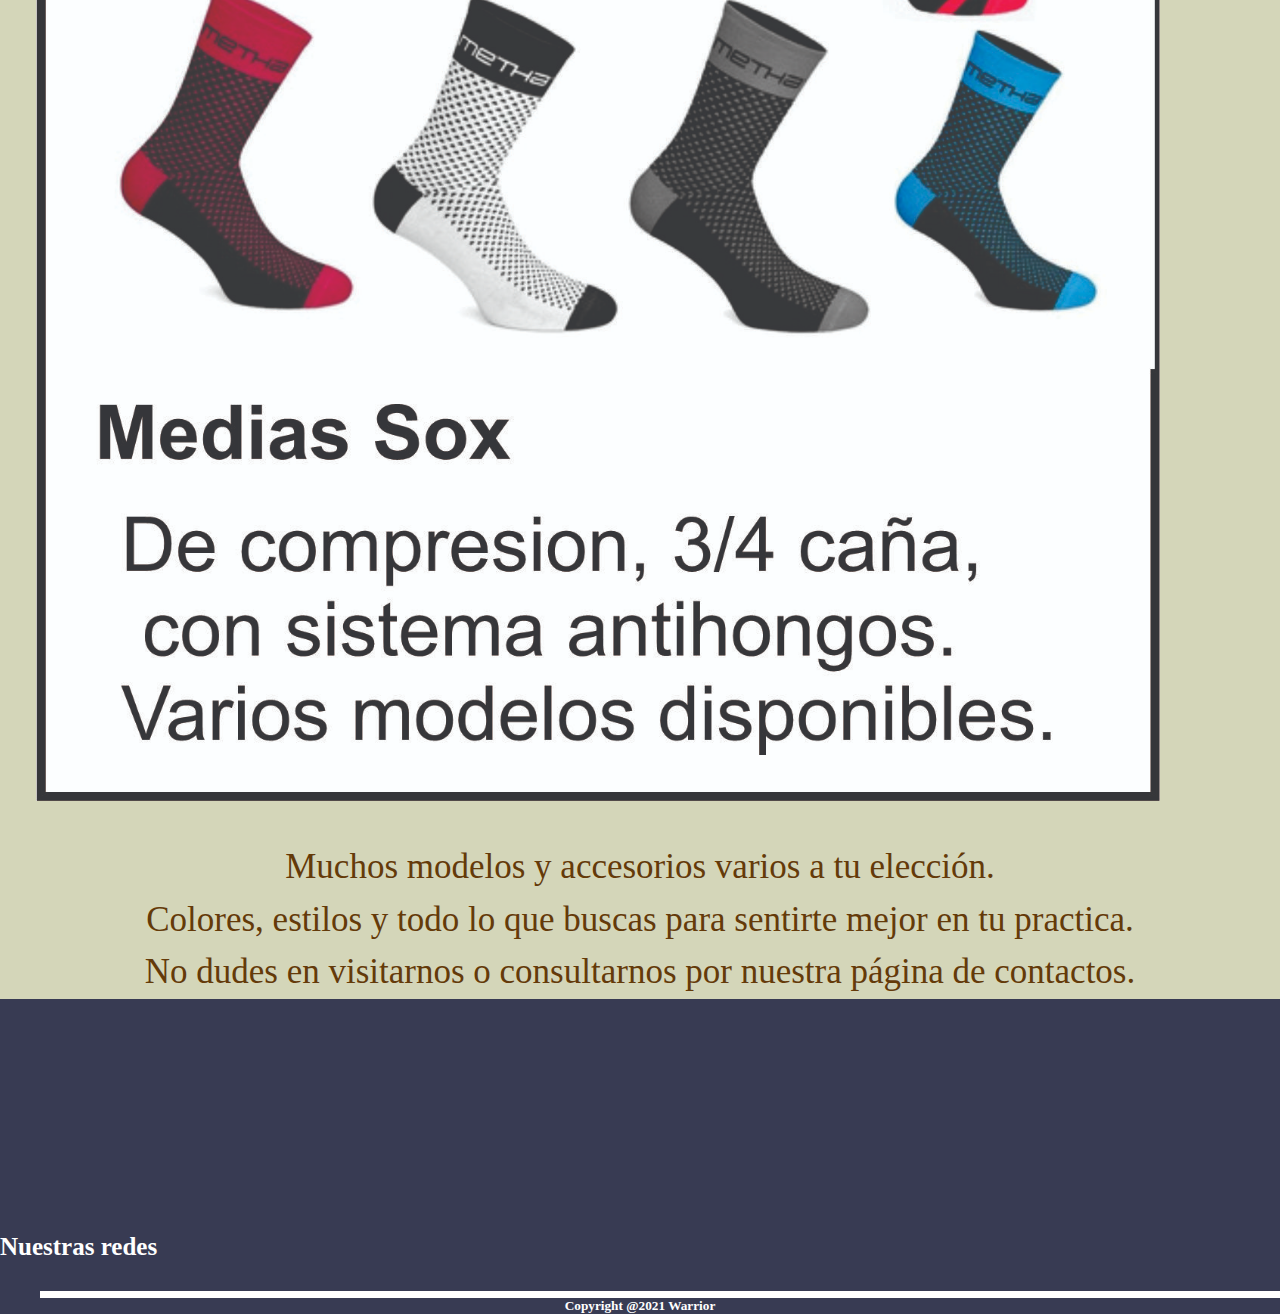
==== commit 29d12f79: "SASS-SEO-Responsive" ====
--- a/accesorios.html
+++ b/accesorios.html
@@ -60,14 +60,14 @@
             <section class="head">
                 <div class="container-fluid">
                     <div class="row">
-                        <div class="col-sm-6 col-md-4 col-lg-4 colHead">
+                        <div class="col-sm-6 col-md-4 row-lg-4 colHead">
                             <img src="./img/Logo.png" class="logo" alt="logo cilista">
 
                         </div>
-                        <div class="col-sm-3 col-md-4 col-lg-4 colHead">
+                        <div class="col-sm-6 col-md-4 row-lg-4 colHead">
                             <img src="./img/llegada.png" class="llegada" alt="cilistas en la meta">
                         </div>
-                        <div class="col-sm-3 col-md-4 col-lg-4 colHead">
+                        <div class="col-sm-6 col-md-4 row-lg-4 colHead">
                             <p class="p container-fluid">
                                 Avenida J.D. Perón 2200, T4107 <br> Yerba Buena, Tucumán
                             </p>
@@ -77,13 +77,13 @@
             <section class="colMain">
                 <div class="container-fluid">
                     <div class="row">
-                        <div class="col colMain">
+                        <div class="col-sm col-md row-xxl colMain">
                             <img class="bic" src="./img/acc1.jpg" alt="caramanolas">
                         </div>
-                        <div class="col colMain">
+                        <div class="col-sm col-md row-xxl colMain">
                             <img class="bic" src="./img/acc3.jpg" alt="caramanolas">
                         </div>
-                        <div class="col colMain">
+                        <div class="col-sm col-md row-xxl colMain">
                             <img class="bic" src="./img/acc2.jpg" alt="bicicleta">
                         </div>
                     </div>
--- a/css/style.css
+++ b/css/style.css
@@ -13,7 +13,7 @@
   display: flex;
   align-items: center;
   padding: 0px;
-  margin: 35px;
+  margin: 19px;
   max-width: 90%; }
 
 .acc {
@@ -56,9 +56,6 @@
   display: inline-block;
   text-align: right; }
 
-.ul {
-  margin-bottom: 0; }
-
 .logoGrande {
   display: inline-block;
   max-width: 300%;
@@ -96,7 +93,7 @@
 
 .colFoot {
   background-color: #383b53;
-  height: 10vh; }
+  height: 6.5vh; }
 
 .footerSocial a {
   color: #96c5d8;
@@ -132,3 +129,25 @@
     transform: scale(1.5);
     border-bottom: 20%;
     padding-bottom: 10px; }
+
+.dl, ol, ul {
+  margin-bottom: 0;
+  background-color: #383b53;
+  background-color: #383b53;
+  list-style-type: none;
+  display: inline-flex;
+  flex-direction: row; }
+
+.dropdown-item {
+  color: #c9ae95;
+  font-size: 1.3rem; }
+
+.navbar-light .navbar-nav .nav-link {
+  color: #d6a06d; }
+
+.navbar-light .navbar-brand {
+  color: #d6a06d;
+  background-color: #383b53;
+  margin: 5px;
+  padding: 3px;
+  font-size: 1.5rem; }
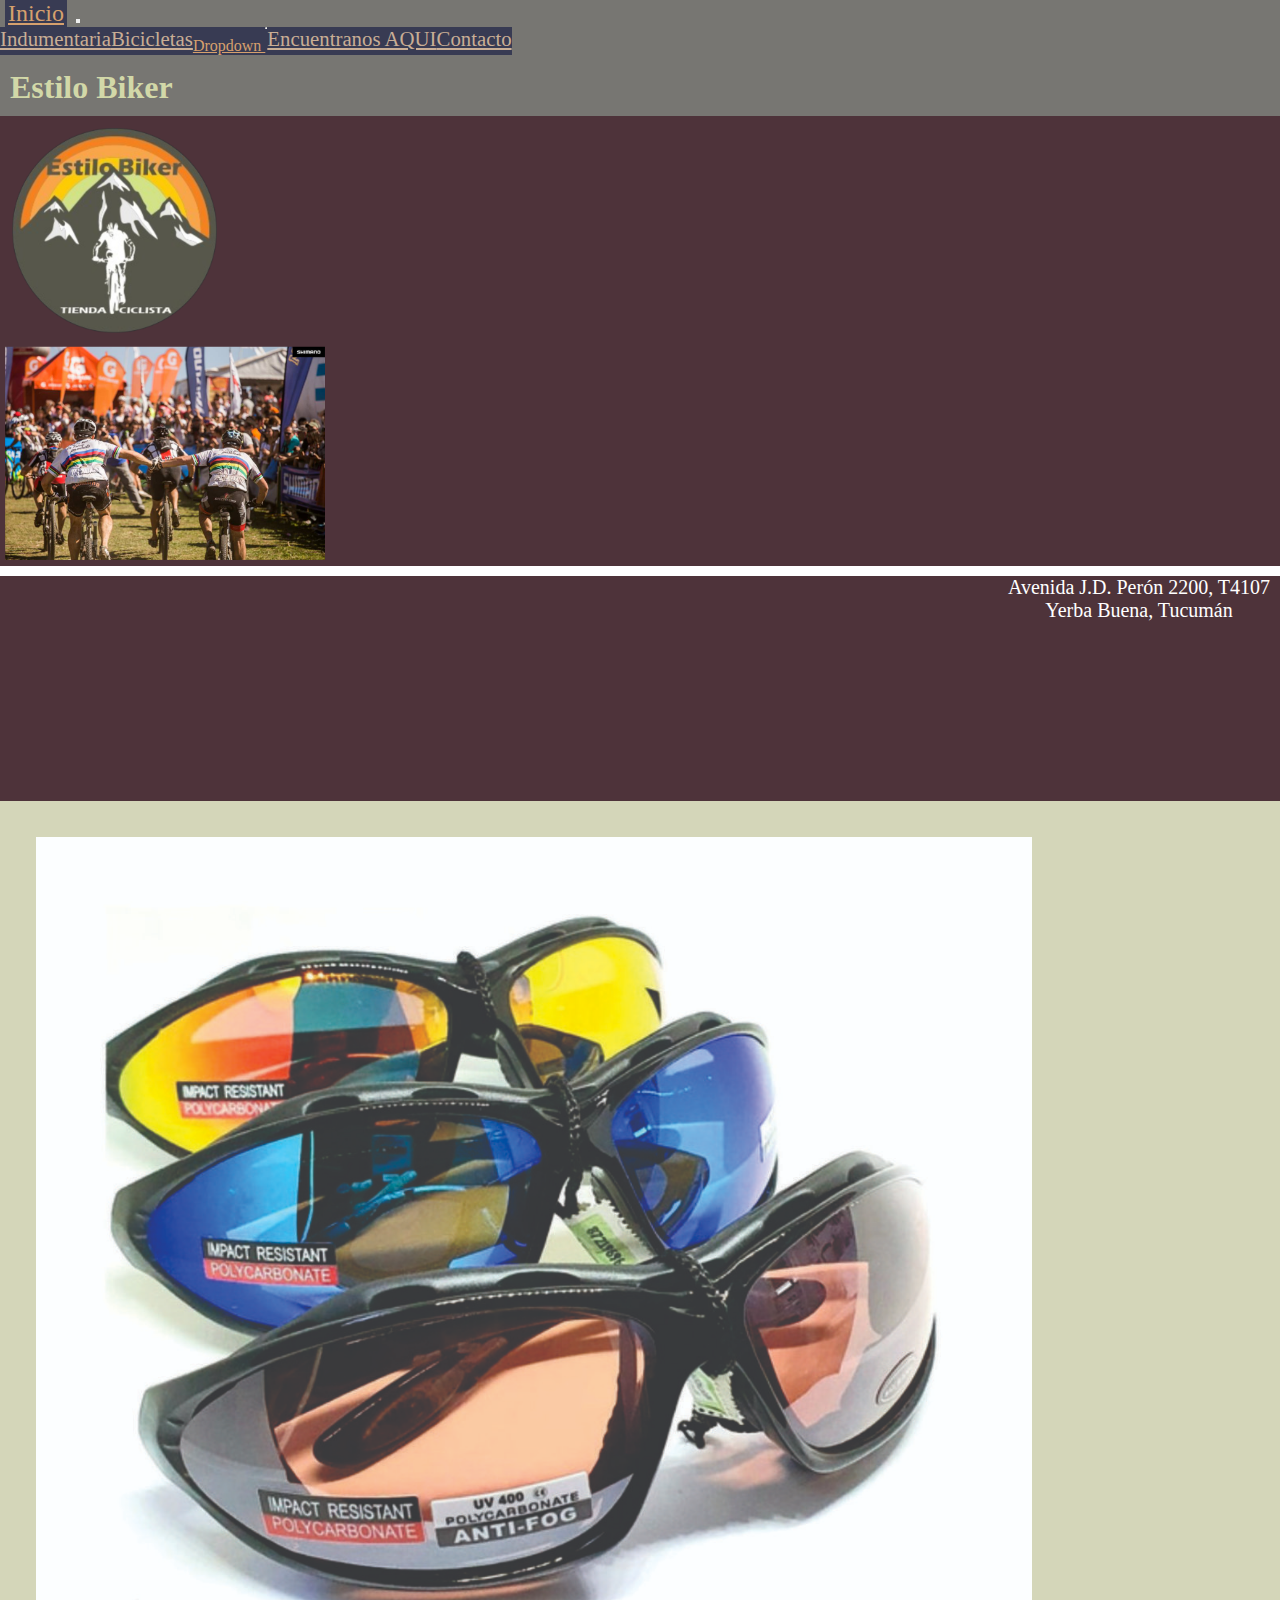
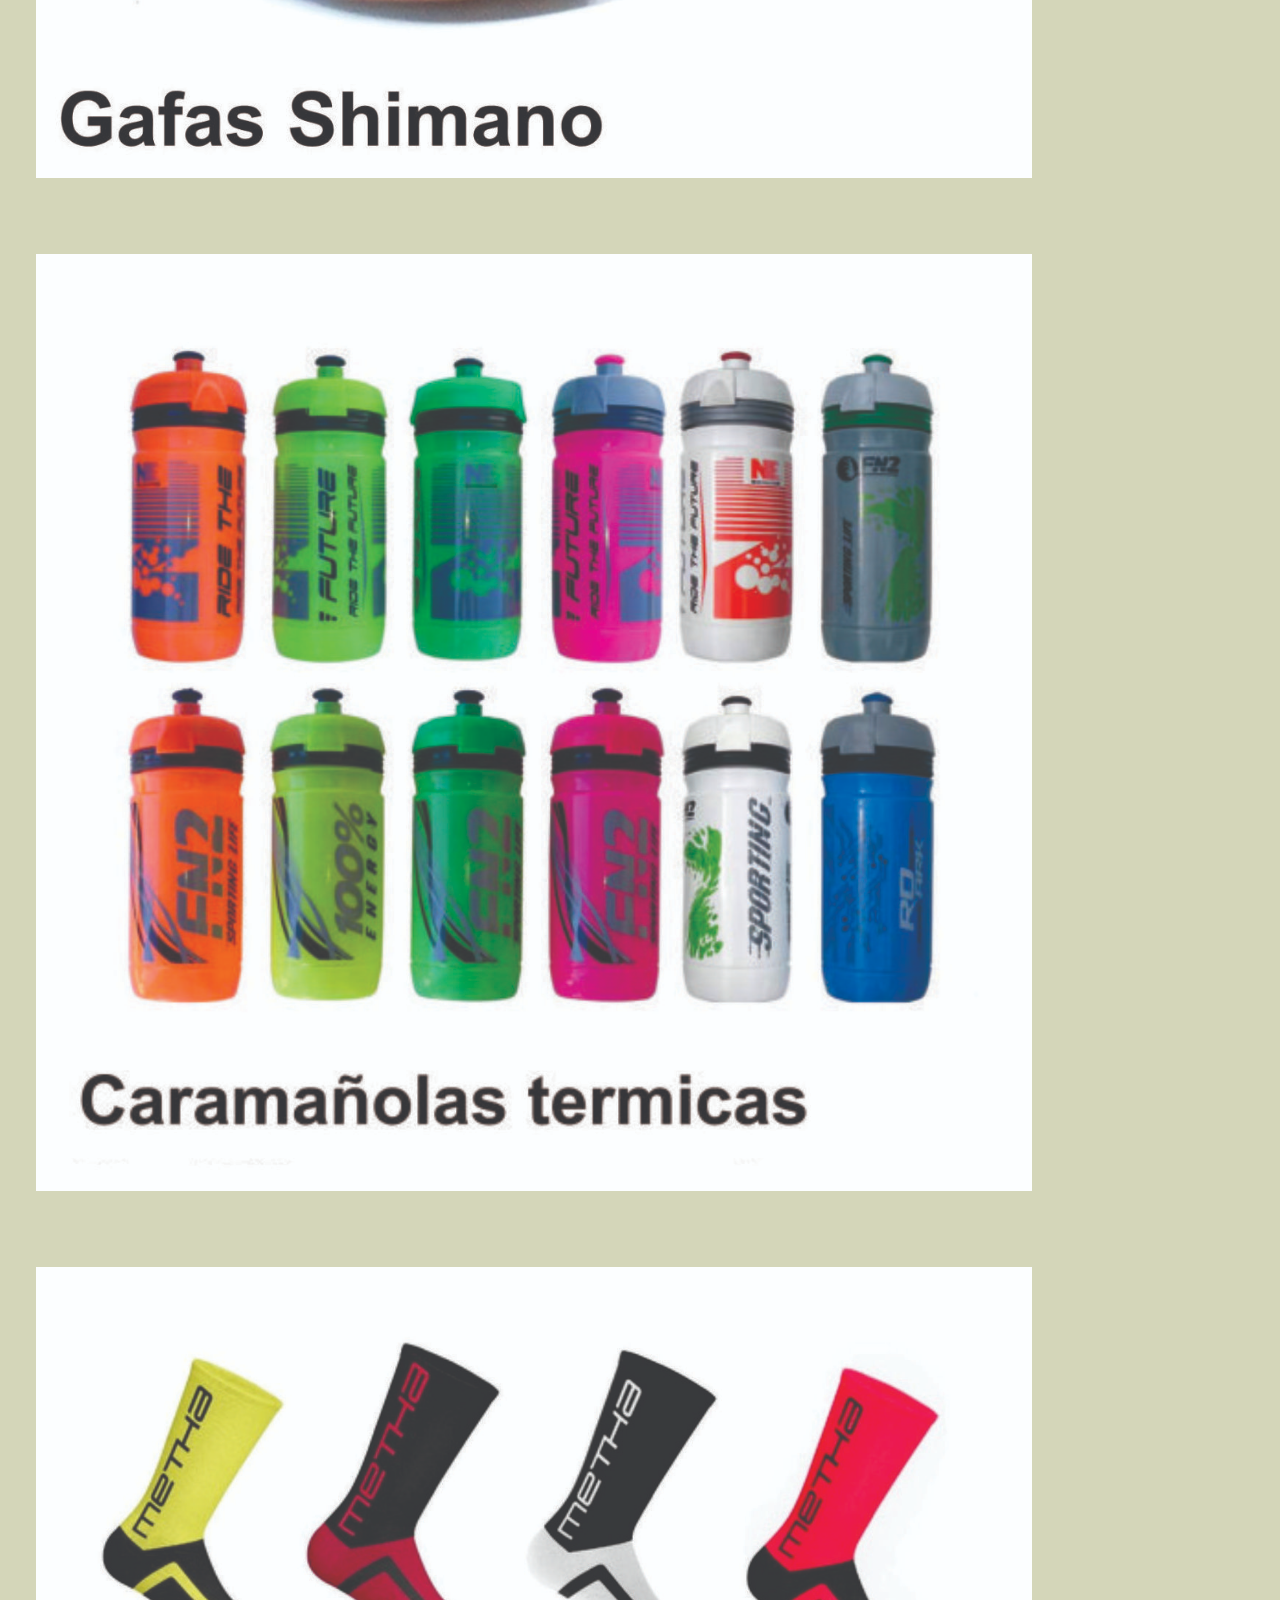
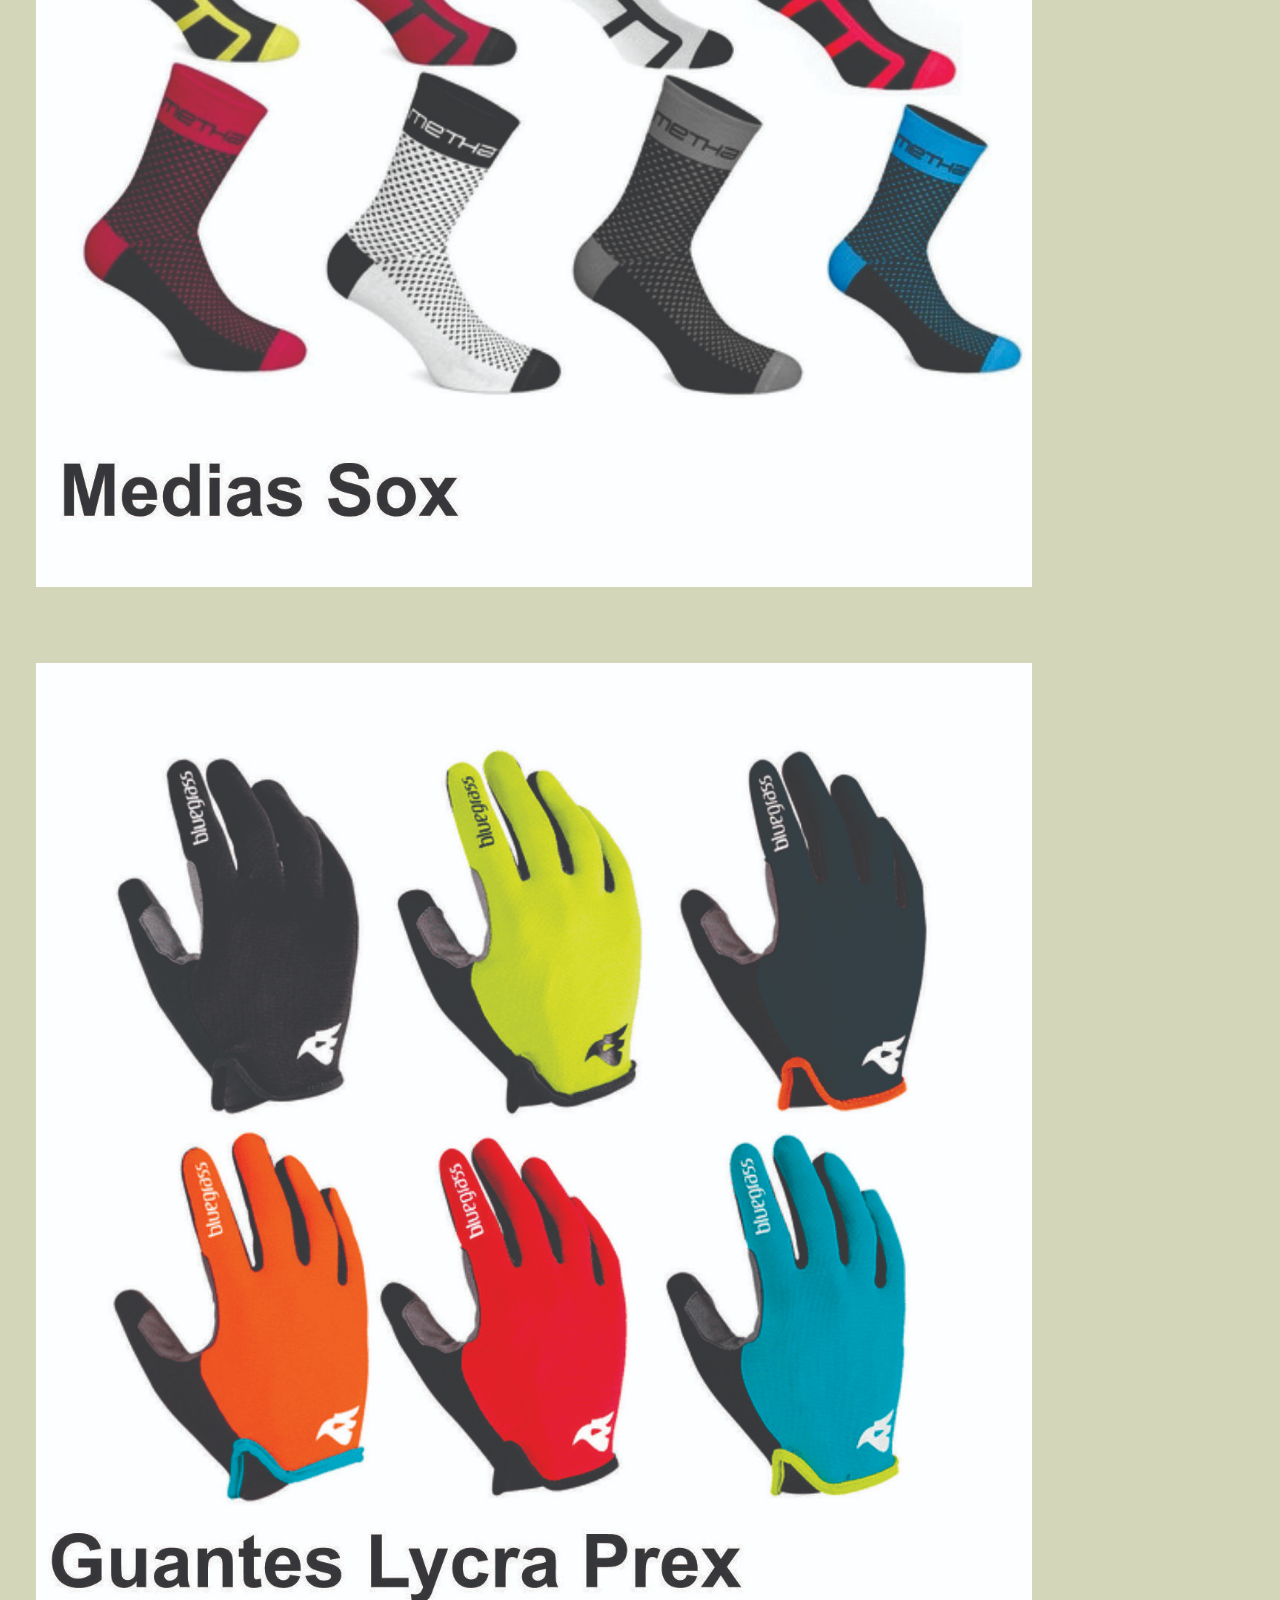
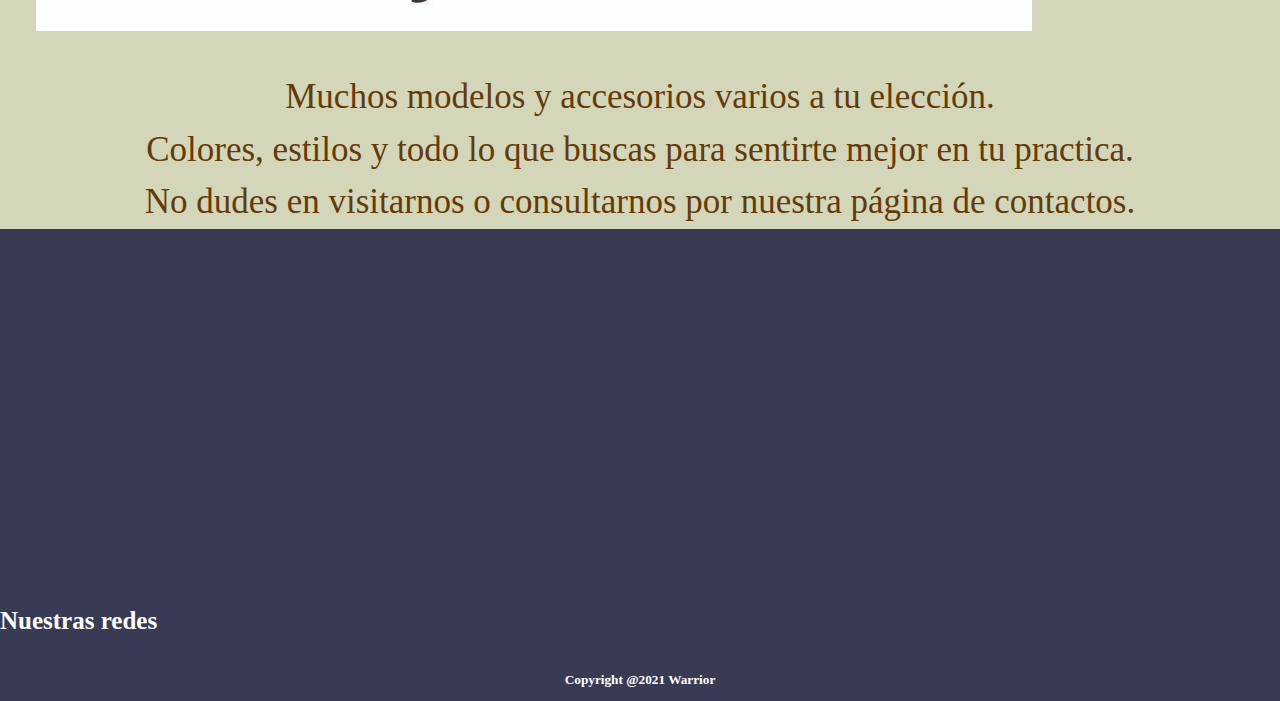
==== commit 126d87f1: "EntregaFinal" ====
--- a/accesorios.html
+++ b/accesorios.html
@@ -52,6 +52,7 @@
                         </li>
 
                     </ul>
+                    <h1>Estilo Biker</h1>
 
                 </div>
                 </div>
@@ -61,8 +62,9 @@
                 <div class="container-fluid">
                     <div class="row">
                         <div class="col-sm-6 col-md-4 row-lg-4 colHead">
-                            <img src="./img/Logo.png" class="logo" alt="logo cilista">
-
+                            <a href="./index.html">
+                                <img src="./img/Logo.png" class="logo" alt="logo cilista">
+                            </a>
                         </div>
                         <div class="col-sm-6 col-md-4 row-lg-4 colHead">
                             <img src="./img/llegada.png" class="llegada" alt="cilistas en la meta">
@@ -85,6 +87,9 @@
                         </div>
                         <div class="col-sm col-md row-xxl colMain">
                             <img class="bic" src="./img/acc2.jpg" alt="bicicleta">
+                        </div>
+                        <div class="col-sm col-md row-xxl colMain">
+                            <img class="bic" src="./img/acc4.jpg" alt="bicicleta">
                         </div>
                     </div>
                     <div class="texto">
@@ -129,8 +134,8 @@
     </footer>
 
     <script src="https://cdn.jsdelivr.net/npm/bootstrap@5.1.3/dist/js/bootstrap.bundle.min.js"
-        integrity="sha384-ka7Sk0Gln4gmtz2MlQnikT1wXgYsOg+OMhuP+IlRH9sENBO0LRn5q+8nbTov4+1p"
-        crossorigin="anonymous"></script>
+        integrity="sha384-ka7Sk0Gln4gmtz2MlQnikT1wXgYsOg+OMhuP+IlRH9sENBO0LRn5q+8nbTov4+1p" crossorigin="anonymous">
+    </script>
 </body>
 
 </html>--- a/css/style.css
+++ b/css/style.css
@@ -7,14 +7,14 @@
   display: flex;
   align-items: center;
   padding: 11px;
-  max-width: 90%; }
+  max-width: 110%; }
 
 .vid2 {
   display: flex;
   align-items: center;
   padding: 0px;
   margin: 19px;
-  max-width: 90%; }
+  max-width: 80%; }
 
 .acc {
   margin: 22px;
@@ -22,13 +22,11 @@
 
 .bic {
   margin: 22px;
-  padding: 14px; }
-
-.bic {
+  padding: 14px;
   grid-row: auto;
   justify-content: space-around;
-  max-width: 90%;
-  max-height: 90%; }
+  max-width: 80%;
+  max-height: 80%; }
 
 .map {
   display: inline-flex;
@@ -62,6 +60,12 @@
   margin: 25px;
   justify-content: space-around; }
 
+.contacto {
+  font-size: 30px;
+  font-style: oblique;
+  padding: 1em;
+  color: #ce6114; }
+
 .texto {
   font-family: "Times New Roman", Times, serif;
   color: #643a09;
@@ -91,9 +95,21 @@
 .colMain {
   background-color: #d4d6b9; }
 
+h1 {
+  color: #d2d8a8;
+  justify-content: center;
+  padding: 10px; }
+
+.logo {
+  border-radius: 20%;
+  transition: transform 1.3s; }
+  .logo:hover {
+    transform: scale(0.8);
+    text-align: center; }
+
 .colFoot {
   background-color: #383b53;
-  height: 6.5vh; }
+  height: 10.5vh; }
 
 .footerSocial a {
   color: #96c5d8;
@@ -107,11 +123,10 @@
   margin-bottom: 0px;
   font-size: 2rem;
   padding-left: 0; }
-
-.footerSocial a:hover {
-  transform: scale(1.7);
-  text-align: center;
-  color: #1a7ca3; }
+  .footerSocial a:hover {
+    transform: scale(1.7);
+    text-align: center;
+    color: #1a7ca3; }
 
 .colBar {
   background-color: #777672; }
